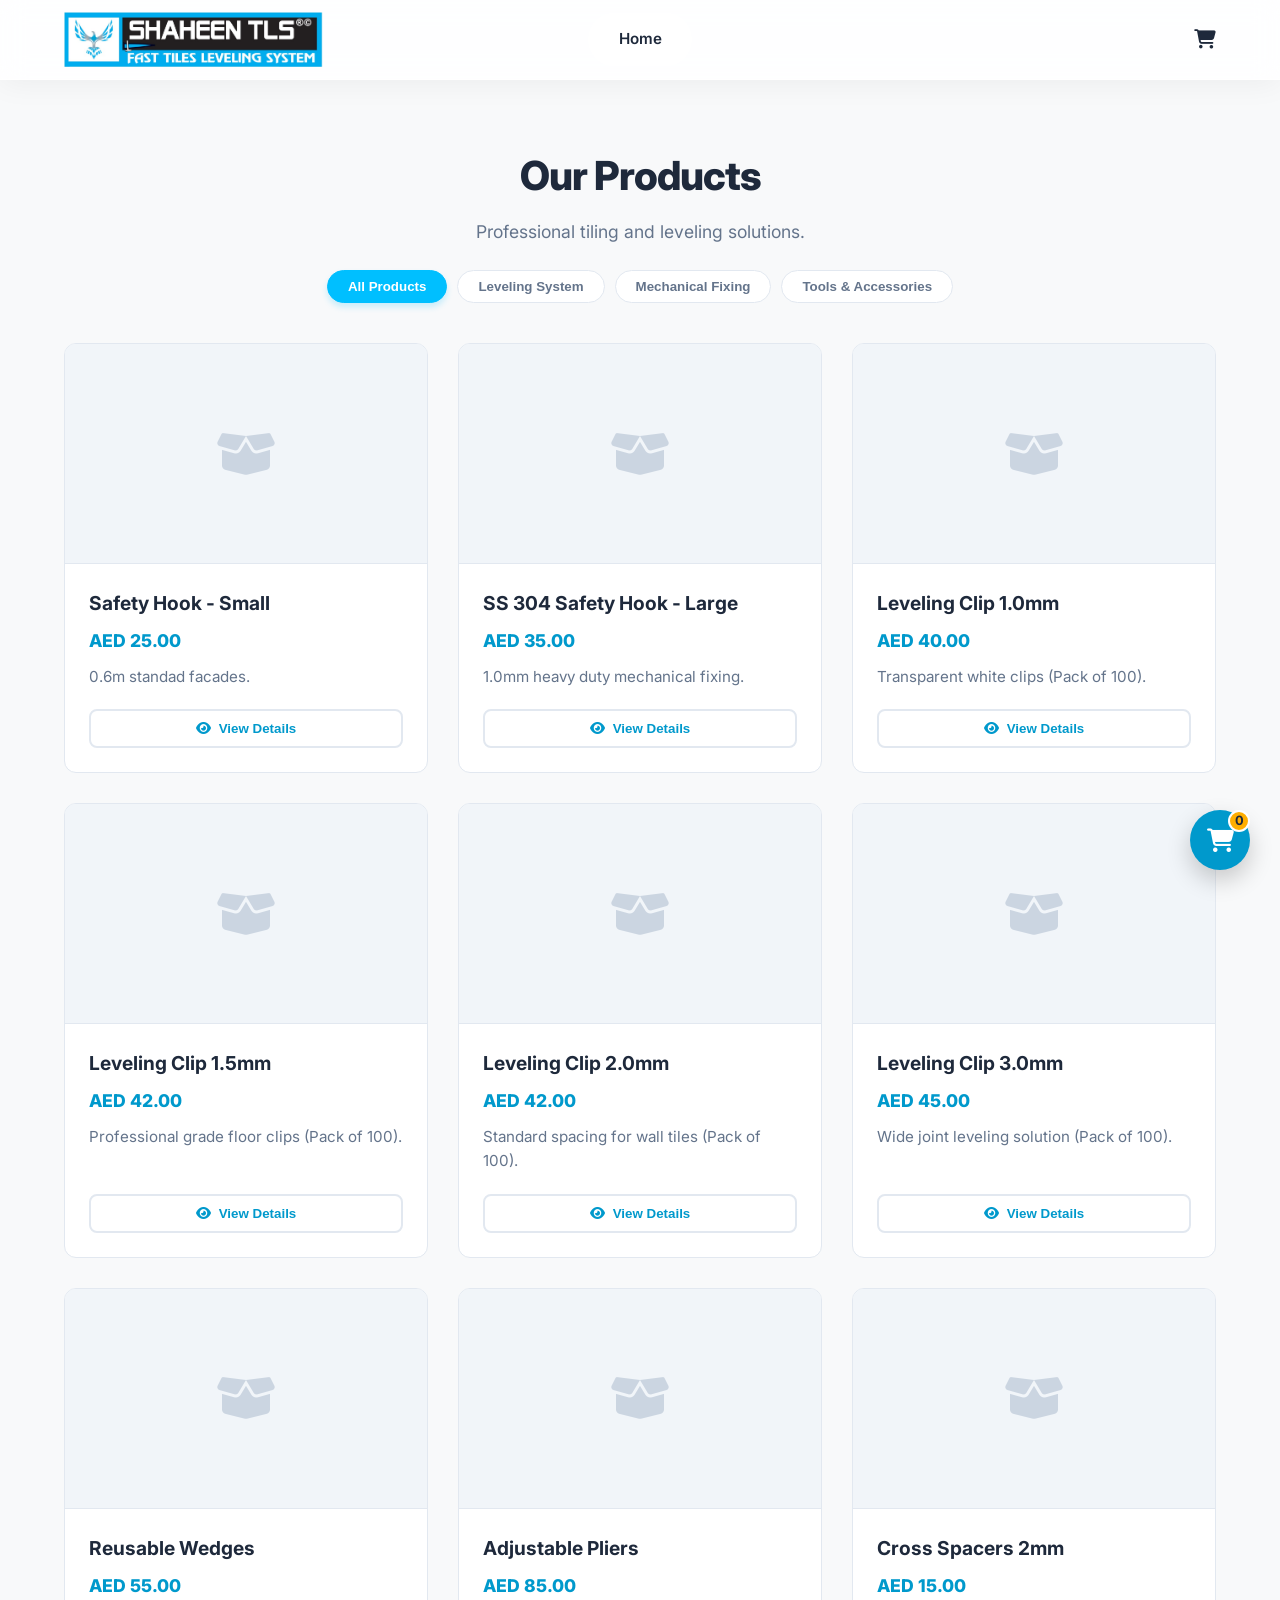
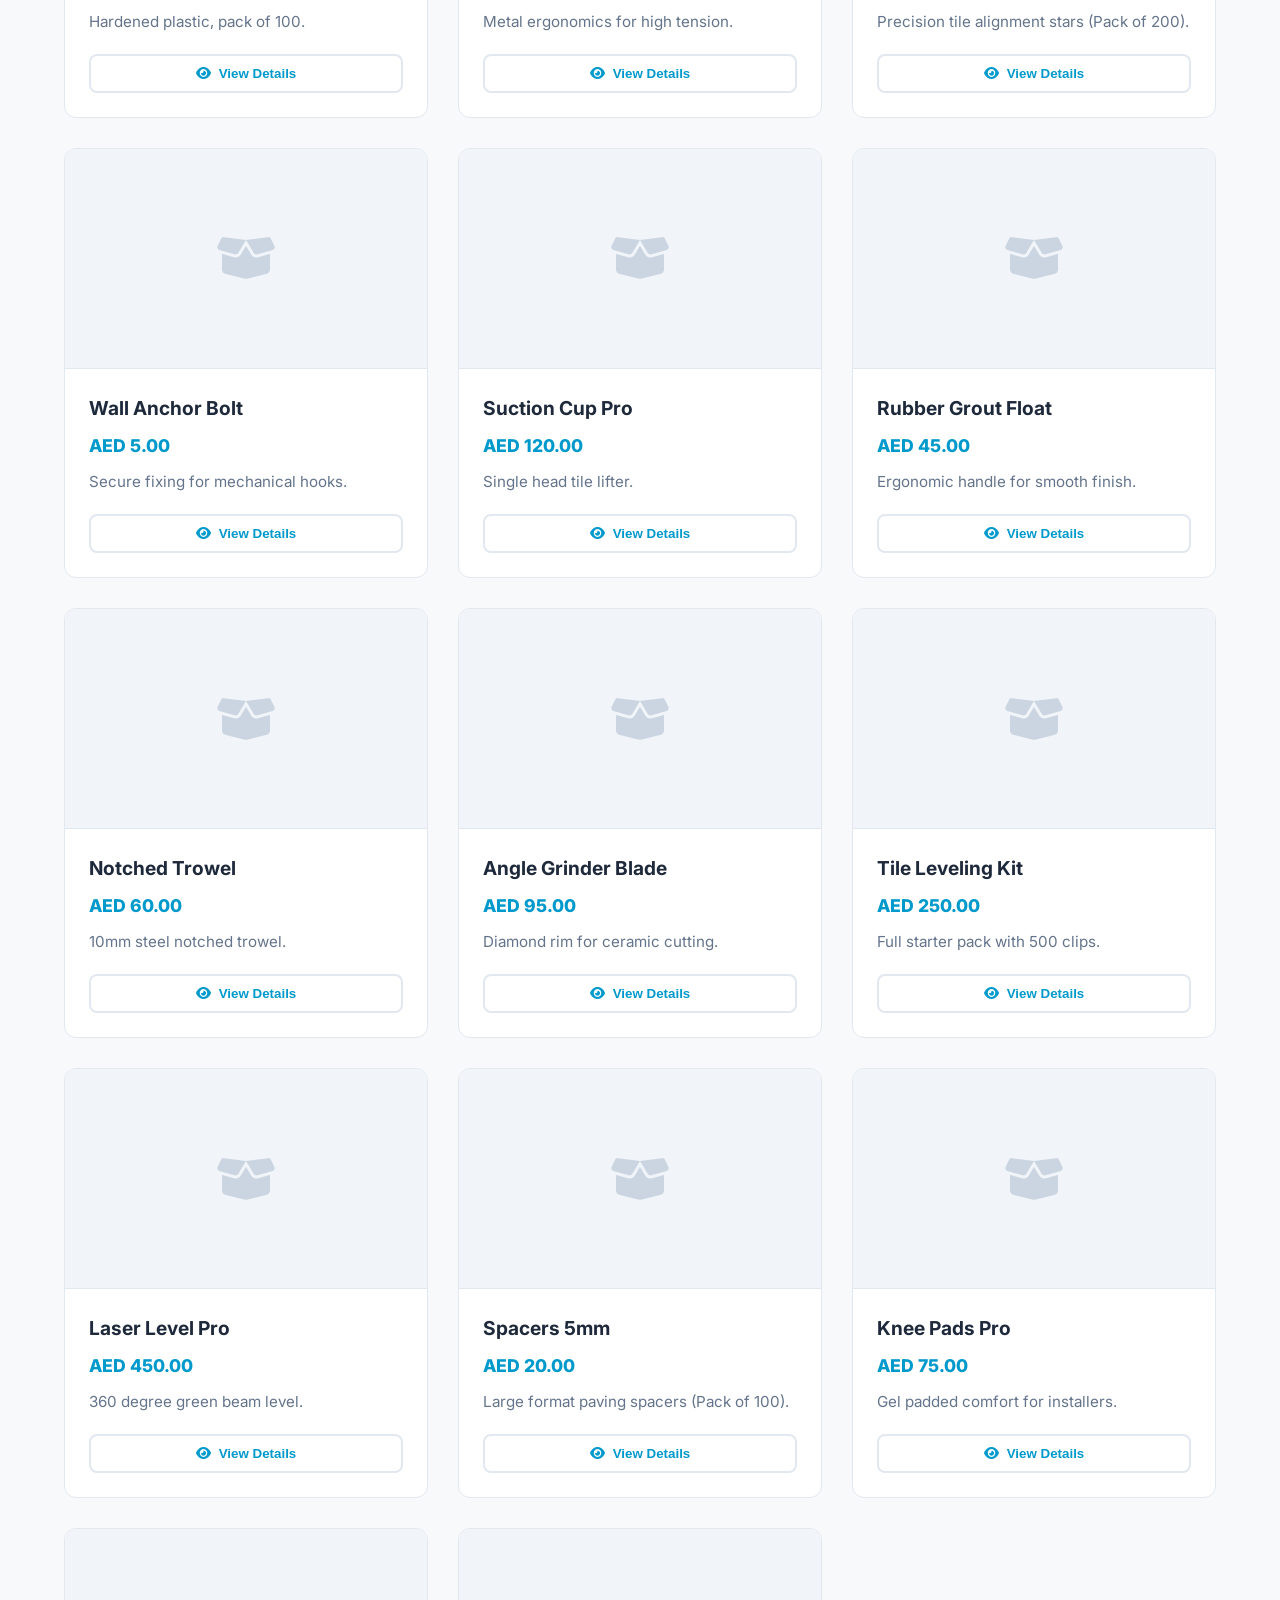
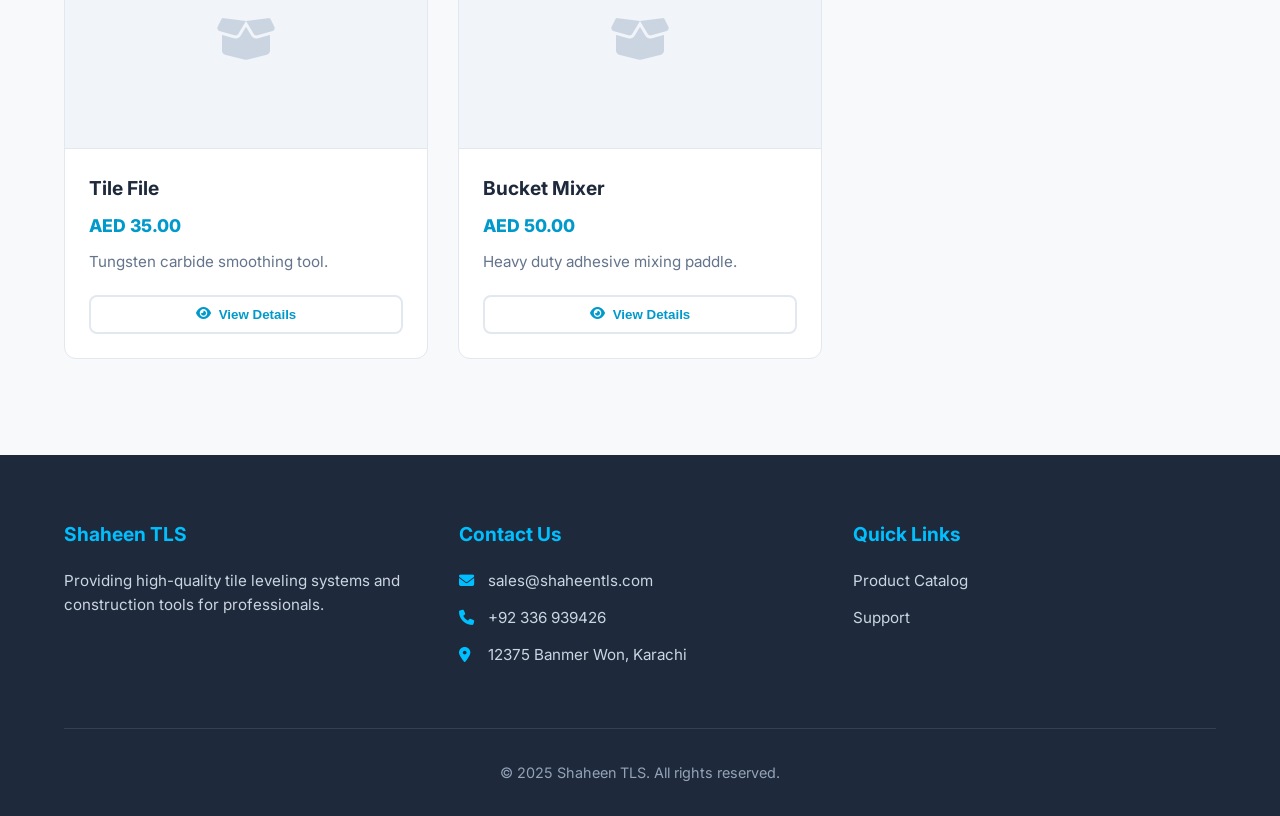
==== product.html @ df083951 "final files" ====
<!DOCTYPE html>
<html lang="en">
<head>
    <meta charset="UTF-8">
    <meta name="viewport" content="width=device-width, initial-scale=1.0">
    <title>Products | Shaheen TLS</title>
    <link href="https://fonts.googleapis.com/css2?family=Inter:wght@300;400;600;700&display=swap" rel="stylesheet">
    <link rel="stylesheet" href="https://cdnjs.cloudflare.com/ajax/libs/font-awesome/6.4.0/css/all.min.css">
    
    <style>
        :root {
            --primary: #00bfff;
            --primary-dark: #0099cc;
            --accent: #ffae00;
            --bg: #f8f9fa;
            --white: #ffffff;
            --text-dark: #1e293b;
            --text-gray: #64748b;
            --border: #e2e8f0;
            --radius: 12px;
            --shadow-hover: 0 10px 15px -3px rgba(0,0,0,0.1), 0 4px 6px -2px rgba(0,0,0,0.05);
        }

        html { scroll-behavior: smooth; }
        * { margin: 0; padding: 0; box-sizing: border-box; }
        body { font-family: 'Inter', sans-serif; background: var(--bg); color: var(--text-dark); line-height: 1.6; padding-top: 80px; }

        /* --- Glassy Header --- */
        header { 
            position: fixed; top: 0; left: 0; right: 0;
            height: 80px;
            z-index: 1000;
            display: flex;
            justify-content: space-between;
            align-items: center;
            padding: 0 5%;
            background: rgba(255, 255, 255, 0.85);
            backdrop-filter: blur(12px);
            -webkit-backdrop-filter: blur(12px);
            border-bottom: 1px solid rgba(255, 255, 255, 0.3);
            box-shadow: 0 4px 30px rgba(0, 0, 0, 0.05);
        }

        .logo-container { display: flex; align-items: center; height: 100%; z-index: 2; }
        .logo-img { max-height: 55px; width: auto; object-fit: contain; }

        .glass-nav {
            position: absolute; left: 50%; transform: translateX(-50%);
            display: flex; gap: 10px;
            background: rgba(255,255,255,0.5);
            padding: 5px; border-radius: 50px;
            border: 1px solid rgba(255,255,255,0.5);
        }

        .nav-link {
            text-decoration: none; color: var(--text-dark); font-weight: 600;
            padding: 8px 24px; border-radius: 30px; transition: all 0.3s ease; font-size: 0.95rem;
        }
        .nav-link:hover { color: var(--primary-dark); background: rgba(255,255,255,0.8); }
        .nav-link.active { background: var(--primary); color: white; box-shadow: 0 2px 10px rgba(0, 191, 255, 0.3); }

        .header-cart-btn {
            position: relative; cursor: pointer; width: 40px; height: 40px;
            display: flex; align-items: center; justify-content: flex-end;
            transition: transform 0.2s; color: var(--text-dark); font-size: 1.2rem; z-index: 2;
        }
        .header-cart-btn:hover { color: var(--primary); }

        .badge {
            position: absolute; top: -5px; right: -5px;
            background: var(--accent); color: var(--text-dark);
            font-size: 0.7rem; font-weight: 800;
            height: 18px; width: 18px;
            display: flex; align-items: center; justify-content: center;
            border-radius: 50%; border: 2px solid white;
            opacity: 0; transition: opacity 0.2s;
        }
        .badge.active { opacity: 1; }

        /* Layout */
        .container { max-width: 1400px; margin: 0 auto; padding: 2rem 5%; min-height: 80vh; }
        .section-header { margin-bottom: 1.5rem; text-align: center; margin-top: 2rem; }
        .section-header h1 { font-size: 2.5rem; font-weight: 800; color: var(--text-dark); letter-spacing: -1px; }
        .section-header p { color: var(--text-gray); margin-top: 10px; font-size: 1.1rem;}

        /* --- Filter Controls --- */
        .filter-container {
            display: flex;
            justify-content: center;
            gap: 10px;
            margin-bottom: 2.5rem;
            flex-wrap: wrap;
        }

        .filter-btn {
            background: white;
            border: 1px solid var(--border);
            padding: 8px 20px;
            border-radius: 25px;
            cursor: pointer;
            font-weight: 600;
            color: var(--text-gray);
            transition: all 0.3s ease;
        }

        .filter-btn:hover {
            border-color: var(--primary);
            color: var(--primary-dark);
        }

        .filter-btn.active {
            background: var(--primary);
            color: white;
            border-color: var(--primary);
            box-shadow: 0 4px 6px rgba(0, 191, 255, 0.2);
        }

        /* Product Grid */
        .product-grid { 
            display: grid; 
            grid-template-columns: repeat(3, 1fr); 
            gap: 30px; 
        }

        .product-card {
            background: var(--white); border: 1px solid var(--border); border-radius: var(--radius);
            overflow: hidden; display: flex; flex-direction: column;
            transition: all 0.3s ease; position: relative; cursor: pointer;
            animation: fadeIn 0.5s ease-in-out;
        }

        @keyframes fadeIn {
            from { opacity: 0; transform: translateY(10px); }
            to { opacity: 1; transform: translateY(0); }
        }

        .product-card:hover { transform: translateY(-5px); box-shadow: var(--shadow-hover); border-color: var(--primary); }

        .image-placeholder {
            width: 100%; height: 220px;
            background: #f1f5f9;
            display: flex; align-items: center; justify-content: center;
            color: #cbd5e1; font-size: 3rem; border-bottom: 1px solid var(--border);
            overflow: hidden;
        }
        .image-placeholder img { width: 100%; height: 100%; object-fit: cover; transition: transform 0.5s ease; }
        .product-card:hover .image-placeholder img { transform: scale(1.05); }

        .card-content { padding: 1.5rem; display: flex; flex-direction: column; flex-grow: 1; }
        
        .product-title { font-size: 1.2rem; font-weight: 700; margin-bottom: 8px; color: var(--text-dark); }
        .product-price { font-size: 1.1rem; font-weight: 800; color: var(--primary-dark); margin-bottom: 10px; }
        .product-desc { font-size: 0.95rem; color: var(--text-gray); margin-bottom: 20px; flex-grow: 1; }

        .btn-view {
            background: transparent; color: var(--primary-dark);
            border: 2px solid var(--border);
            padding: 10px; width: 100%; font-weight: 600; cursor: pointer;
            border-radius: 8px; transition: all 0.2s;
            display: flex; align-items: center; justify-content: center; gap: 8px;
        }
        .product-card:hover .btn-view { border-color: var(--primary-dark); background: var(--primary-dark); color: white; }

        /* General Button Style */
        .btn-primary {
            background: var(--primary-dark); color: white; border: none;
            padding: 12px; width: 100%; font-weight: 600; cursor: pointer;
            border-radius: 8px; transition: all 0.2s;
            display: flex; align-items: center; justify-content: center; gap: 8px;
            font-size: 1rem;
        }
        .btn-primary:hover { background: #0077a3; }

        /* Floating Cart */
        .fab-cart {
            position: fixed; bottom: 30px; right: 30px;
            background: var(--primary-dark); color: white;
            width: 60px; height: 60px; border-radius: 50%;
            box-shadow: 0 10px 25px rgba(0,0,0, 0.2);
            display: flex; align-items: center; justify-content: center;
            font-size: 1.5rem; cursor: pointer; z-index: 900;
            transition: transform 0.2s;
        }
        .fab-cart:hover { transform: scale(1.1); }
        .fab-count {
            position: absolute; top: 0; right: 0;
            background: var(--accent); color: var(--text-dark);
            font-size: 0.8rem; font-weight: bold;
            height: 22px; width: 22px; border-radius: 50%;
            display: flex; align-items: center; justify-content: center;
            border: 2px solid white;
        }

        /* Modal Generic Styles */
        .modal-overlay {
            position: fixed; top: 0; left: 0; width: 100%; height: 100%;
            background: rgba(15, 23, 42, 0.6); backdrop-filter: blur(4px);
            display: none; align-items: center; justify-content: center;
            z-index: 1100; opacity: 0; transition: opacity 0.3s;
        }
        .modal-overlay.open { display: flex; opacity: 1; }

        .modal {
            background: var(--white); padding: 2rem;
            width: 90%; max-width: 500px;
            border-radius: 16px;
            box-shadow: 0 25px 50px -12px rgba(0, 0, 0, 0.25);
            transform: translateY(20px); transition: transform 0.3s;
            position: relative;
        }
        .modal-overlay.open .modal { transform: translateY(0); }
        .btn-close-modal { position: absolute; top: 15px; right: 15px; background: none; border: none; font-size: 1.5rem; cursor: pointer; color: #64748b; }

        /* Cart Modal Specifics */
        .modal-header { display: flex; justify-content: space-between; align-items: center; margin-bottom: 1.5rem; border-bottom: 1px solid var(--border); padding-bottom: 1rem; }
        .cart-items-container { max-height: 300px; overflow-y: auto; margin-bottom: 1.5rem; }
        .cart-item { display: flex; justify-content: space-between; align-items: center; padding: 10px 0; border-bottom: 1px solid #f1f5f9; }
        .cart-item-info { display:flex; flex-direction:column; }
        .cart-item-price { font-size: 0.85rem; color: var(--text-gray); }
        
        .cart-controls { display: flex; align-items: center; gap: 8px; }
        .qty-btn { 
            width: 24px; height: 24px; 
            border-radius: 4px; border: 1px solid var(--border);
            background: white; color: var(--text-dark);
            cursor: pointer; display: flex; align-items: center; justify-content: center;
            font-size: 0.9rem; transition: all 0.2s;
        }
        .qty-btn:hover { background: var(--bg); border-color: var(--primary); }
        .cart-qty { font-weight: bold; width: 25px; text-align: center; }
        .btn-remove { color: #ef4444; background: none; border: none; cursor: pointer; margin-left: 5px;}

        .cart-total-section { display: flex; justify-content: space-between; font-size: 1.2rem; font-weight: 800; border-top: 2px solid var(--border); padding-top: 15px; margin-bottom: 20px; color: var(--text-dark); }
        
        .modal-btns { display: grid; grid-template-columns: 1fr 2fr; gap: 12px; }
        .btn-cancel { background: white; border: 1px solid var(--border); padding: 12px; border-radius: 8px; cursor: pointer; font-weight: 600;}

        /* Product Detail Modal Specifics */
        .product-detail-modal { max-width: 700px; }
        .product-detail-layout { display: flex; gap: 2rem; }
        .detail-image-container { flex: 1; background: #f1f5f9; border-radius: 8px; display: flex; align-items: center; justify-content: center; min-height: 250px; font-size: 4rem; color: #cbd5e1; overflow: hidden; }
        .detail-image-container img { width: 100%; height: 100%; object-fit: cover; }
        .detail-info { flex: 1.2; display: flex; flex-direction: column; }
        .detail-title { font-size: 1.8rem; font-weight: 800; line-height: 1.2; margin-bottom: 5px; color: var(--text-dark); }
        .detail-price { font-size: 1.5rem; font-weight: 700; color: var(--primary-dark); margin-bottom: 1rem; }
        .detail-desc { color: var(--text-gray); margin-bottom: 2rem; line-height: 1.7; flex-grow: 1; }
        
        /* Footer */
        footer { background: var(--text-dark); color: white; padding: 4rem 5% 2rem; margin-top: 4rem; }
        .footer-content { display: grid; grid-template-columns: repeat(auto-fit, minmax(250px, 1fr)); gap: 2rem; max-width: 1400px; margin: 0 auto; }
        .footer-col h3 { color: var(--primary); margin-bottom: 1.2rem; font-size: 1.2rem; }
        .footer-col p { color: #cbd5e1; margin-bottom: 0.8rem; font-size: 0.95rem; }
        .footer-col i { width: 25px; color: var(--primary); }
        .copyright { text-align: center; border-top: 1px solid #334155; margin-top: 3rem; padding-top: 2rem; color: #94a3b8; font-size: 0.9rem; }

        /* Toast */
        .toast {
            position: fixed; bottom: 100px; right: 30px;
            background: #10b981; color: white; padding: 12px 24px; border-radius: 8px;
            box-shadow: 0 10px 15px -3px rgba(0,0,0,0.1);
            transform: translateY(100px); opacity: 0; transition: all 0.3s; z-index: 1200;
            display: flex; align-items: center; gap: 10px; font-weight: 500;
        }
        .toast.show { transform: translateY(0); opacity: 1; }

        /* Mobile Responsive */
      /* Mobile Responsive Improvements */
@media (max-width: 768px) {
    header { padding: 0 3%; justify-content: space-between; }
    .logo-img { max-height: 40px; }
    .glass-nav { position: relative; left: auto; transform: none; gap: 5px; background: none; border: none; }
    .nav-link { padding: 6px 12px; font-size: 0.85rem; }
    
    /* FIX: Adjusted grid and image height for a rectangular look */
    .product-grid { 
        grid-template-columns: repeat(2, 1fr); 
        gap: 12px; 
    }

    .image-placeholder {
        height: 140px; /* Reduced height to keep it rectangular */
    }

    .product-title {
        font-size: 0.95rem; /* Smaller text to fit better */
        line-height: 1.2;
    }

    .card-content {
        padding: 1rem;
    }

    .product-desc {
        display: none; /* Hiding short desc on mobile keeps cards uniform and rectangular */
    }

    .section-header h1 { font-size: 1.8rem; }
    
    .product-detail-layout { flex-direction: column; gap: 1rem; }
    .detail-image-container { min-height: 200px; }
}
.image-placeholder img {
    width: 100%;
    height: 100%;
    object-fit: contain; /* Changed from cover to contain if you want to see the whole product */
    background: #f1f5f9;
}
    </style>
</head>
<body>

<header>
    <a href="index.html" class="logo-container">
        <img src="WhatsApp Image 2025-12-23 at 11.14.36 PM.jpeg" alt="Shaheen TLS" class="logo-img">
    </a>

    <nav class="glass-nav">
        <a href="index.html" class="nav-link ">Home</a>
       
    </nav>

    <div class="header-cart-btn" onclick="openCart()">
        <i class="fa-solid fa-cart-shopping"></i>
        <div class="badge" id="headerBadge">0</div>
    </div>
</header>

<div class="container">
    <div class="section-header">
        <h1>Our Products</h1>
        <p>Professional tiling and leveling solutions.</p>
    </div>

    <div class="filter-container">
        <button class="filter-btn active" onclick="filterProducts('all')">All Products</button>
        <button class="filter-btn" onclick="filterProducts('leveling')">Leveling System</button>
        <button class="filter-btn" onclick="filterProducts('fixing')">Mechanical Fixing</button>
        <button class="filter-btn" onclick="filterProducts('tools')">Tools & Accessories</button>
    </div>

    <div class="product-grid" id="grid"></div>
</div>

<footer id="contact">
    <div class="footer-content">
        <div class="footer-col">
            <h3>Shaheen TLS</h3>
            <p>Providing high-quality tile leveling systems and construction tools for professionals.</p>
        </div>
        <div class="footer-col">
            <h3>Contact Us</h3>
            <p><i class="fa-solid fa-envelope"></i> sales@shaheentls.com</p>
            <p><i class="fa-solid fa-phone"></i> +92 336 939426</p>
            <p><i class="fa-solid fa-location-dot"></i> 12375 Banmer Won, Karachi</p>
        </div>
        <div class="footer-col">
            <h3>Quick Links</h3>
            <p><a href="#" style="color:#cbd5e1; text-decoration:none;">Product Catalog</a></p>
            <p><a href="#" style="color:#cbd5e1; text-decoration:none;">Support</a></p>
        </div>
    </div>
    <div class="copyright">
        &copy; 2025 Shaheen TLS. All rights reserved.
    </div>
</footer>

<div class="fab-cart" onclick="openCart()">
    <i class="fa-solid fa-cart-shopping"></i>
    <div class="fab-count" id="fabCount">0</div>
</div>

<div class="modal-overlay" id="cartModalOverlay">
    <div class="modal">
        <div class="modal-header">
            <h2>Your Order</h2>
            <button class="header-cart-btn" onclick="closeCart()" style="border:none; width:auto; height:auto;">&times;</button>
        </div>
        
        <div class="cart-items-container" id="cartList"></div>
        
        <div class="cart-total-section" id="cartTotalSection" style="display:none;">
            <span>Total:</span>
            <span id="cartTotalValue">AED 0.00</span>
        </div>

        <div class="modal-btns">
            <button class="btn-cancel" onclick="closeCart()">Close</button>
            <button class="btn-primary" onclick="checkout()">Place Order via Gmail</button>
        </div>
    </div>
</div>

<div class="modal-overlay" id="productModalOverlay">
    <div class="modal product-detail-modal">
        <button class="btn-close-modal" onclick="closeProductDetail()">&times;</button>
        
        <div class="product-detail-layout">
            <div class="detail-image-container" id="detailImage">
                </div>
            <div class="detail-info">
                <h2 class="detail-title" id="detailTitle">Product Name</h2>
                <div class="detail-price" id="detailPrice">AED 0.00</div>
                <p class="detail-desc" id="detailDesc">
                    Full product description goes here.
                </p>
                <button class="btn-primary" id="detailAddBtn">
                    <i class="fa-solid fa-cart-plus"></i> Add to Cart
                </button>
            </div>
        </div>
    </div>
</div>

<div class="toast" id="toast">
    <i class="fa-solid fa-check-circle"></i> Added to cart!
</div>

<script>
    // --- CONFIGURATION ---
    const TARGET_EMAIL = "sales@shaheentls.com"; 

    // --- PRODUCT DATA (With Categories, Prices, and Sample Images) ---
    // Images are sourced from Unsplash for demonstration purposes
    const products = [
        { id: 1, category: "fixing", name: "Safety Hook - Small", price: 25.00, desc: "0.6m standad facades.", longDesc: "High quality Stainless Steel 304 safety hook. Designed for facade mechanical fixing with 0.6mm thickness.", imgSrc: "" },
        { id: 2, category: "fixing", name: "SS 304 Safety Hook - Large", price: 35.00, desc: "1.0mm heavy duty mechanical fixing.", longDesc: "Heavy duty SS 304 hook with 1.0mm thickness. Ideal for larger stone or tile mechanical fixing.", imgSrc: "" },
        { id: 3, category: "leveling", name: "Leveling Clip 1.0mm", price: 40.00, desc: "Transparent white clips (Pack of 100).", longDesc: "Create ultra-fine grout lines with our 1.0mm leveling clips. Made from high-quality transparent plastic.", imgSrc: "" },
        { id: 4, category: "leveling", name: "Leveling Clip 1.5mm", price: 42.00, desc: "Professional grade floor clips (Pack of 100).", longDesc: "The industry standard for floor tiling. 1.5mm spacing clips provide the perfect balance.", imgSrc: "" },
        { id: 5, category: "leveling", name: "Leveling Clip 2.0mm", price: 42.00, desc: "Standard spacing for wall tiles (Pack of 100).", longDesc: "2.0mm clips are excellent for wall tiling projects, providing strong support.", imgSrc: "" },
        { id: 6, category: "leveling", name: "Leveling Clip 3.0mm", price: 45.00, desc: "Wide joint leveling solution (Pack of 100).", longDesc: "Designed for rustic tiles or outdoor paving where a wider, 3.0mm grout joint is preferred.", imgSrc: "" },
        { id: 7, category: "leveling", name: "Reusable Wedges", price: 55.00, desc: "Hardened plastic, pack of 100.", longDesc: "Durable, reusable wedges compatible with all our clip sizes. Serrated design for tight hold.", imgSrc: "" },
        { id: 8, category: "leveling", name: "Adjustable Pliers", price: 85.00, desc: "Metal ergonomics for high tension.", longDesc: "Ergonomic metal pliers designed to push wedges into clips with minimal effort.", imgSrc: "" },
        { id: 9, category: "leveling", name: "Cross Spacers 2mm", price: 15.00, desc: "Precision tile alignment stars (Pack of 200).", longDesc: "Traditional cross spacers for standard alignment. 2mm thickness.", imgSrc: "" },
        { id: 10, category: "fixing", name: "Wall Anchor Bolt", price: 5.00, desc: "Secure fixing for mechanical hooks.", longDesc: "Expansion anchor bolts for securing mechanical safety hooks into concrete.", imgSrc: "" },
        { id: 11, category: "tools", name: "Suction Cup Pro", price: 120.00, desc: "Single head tile lifter.", longDesc: "Heavy duty single-head suction cup for lifting and positioning smooth surface tiles.", imgSrc: "" },
        { id: 12, category: "tools", name: "Rubber Grout Float", price: 45.00, desc: "Ergonomic handle for smooth finish.", longDesc: "Soft rubber face ensures grout is pushed deep into joints without scratching.", imgSrc: "" },
        { id: 13, category: "tools", name: "Notched Trowel", price: 60.00, desc: "10mm steel notched trowel.", longDesc: "Professional steel trowel with 10mm notches. Essential for applying adhesive.", imgSrc: "" },
        { id: 14, category: "tools", name: "Angle Grinder Blade", price: 95.00, desc: "Diamond rim for ceramic cutting.", longDesc: "Continuous rim diamond blade for smooth, chip-free cutting of ceramic.", imgSrc: "" },
        { id: 15, category: "leveling", name: "Tile Leveling Kit", price: 250.00, desc: "Full starter pack with 500 clips.", longDesc: "The complete starter kit: Includes 500 clips, 200 wedges, and 1 pair of pliers.", imgSrc: "" },
        { id: 16, category: "tools", name: "Laser Level Pro", price: 450.00, desc: "360 degree green beam level.", longDesc: "Self-leveling 360-degree green laser line. High visibility for indoor layout work.", imgSrc: "" },
        { id: 17, category: "leveling", name: "Spacers 5mm", price: 20.00, desc: "Large format paving spacers (Pack of 100).", longDesc: "Large 5mm spacers designed specifically for outdoor pavers and thick slabs.", imgSrc: "" },
        { id: 18, category: "tools", name: "Knee Pads Pro", price: 75.00, desc: "Gel padded comfort for installers.", longDesc: "Protect your knees during long installation days. Hard shell outer with soft gel.", imgSrc: "" },
        { id: 19, category: "tools", name: "Tile File", price: 35.00, desc: "Tungsten carbide smoothing tool.", longDesc: "Hand tool for smoothing rough edges of cut tiles. Tungsten carbide grit.", imgSrc: "" },
        { id: 20, category: "tools", name: "Bucket Mixer", price: 50.00, desc: "Heavy duty adhesive mixing paddle.", longDesc: "Attach to your drill to mix thin-set mortar and grout effortlessly. Spiral design ensures a lump-free mix.", imgSrc: "" }
    ];

    let cart = [];

    // --- DOM REFERENCES ---
    const grid = document.getElementById('grid');
    const headerBadge = document.getElementById('headerBadge');
    const fabCount = document.getElementById('fabCount');
    const cartModalOverlay = document.getElementById('cartModalOverlay');
    const productModalOverlay = document.getElementById('productModalOverlay');
    const cartList = document.getElementById('cartList');
    const cartTotalSection = document.getElementById('cartTotalSection');
    const cartTotalValue = document.getElementById('cartTotalValue');
    const toast = document.getElementById('toast');

    // --- INITIALIZE GRID ---
    renderProducts('all');

    function renderProducts(category) {
        grid.innerHTML = ''; // Clear existing
        
        // Update filter button styles
        const btns = document.querySelectorAll('.filter-btn');
        btns.forEach(btn => {
            if(category === 'all' && btn.textContent.includes('All')) {
                btn.classList.add('active');
            } else if (category === 'leveling' && btn.textContent.includes('Leveling')) {
                btn.classList.add('active');
            } else if (category === 'fixing' && btn.textContent.includes('Mechanical')) {
                btn.classList.add('active');
            } else if (category === 'tools' && btn.textContent.includes('Tools')) {
                btn.classList.add('active');
            } else {
                btn.classList.remove('active');
            }
        });

        // Filter Data
        const filteredProducts = category === 'all' 
            ? products 
            : products.filter(p => p.category === category);

        // Render
        filteredProducts.forEach(p => {
            const card = document.createElement('div');
            card.className = 'product-card';
            card.onclick = () => openProductDetail(p.id);

            const imageContent = p.imgSrc 
                ? `<img src="${p.imgSrc}" alt="${p.name}">` 
                : `<i class="fa-solid fa-box-open"></i>`;

            card.innerHTML = `
                <div class="image-placeholder">${imageContent}</div>
                <div class="card-content">
                    <h3 class="product-title">${p.name}</h3>
                    <div class="product-price">AED ${p.price.toFixed(2)}</div>
                    <p class="product-desc">${p.desc}</p>
                    <button class="btn-view">
                        <i class="fa-solid fa-eye"></i> View Details
                    </button>
                </div>
            `;
            grid.appendChild(card);
        });
    }

    // Explicit Filter Function
    function filterProducts(cat) {
        renderProducts(cat);
    }

    // --- PRODUCT DETAIL FUNCTIONS ---
    function openProductDetail(id) {
        const product = products.find(p => p.id === id);
        if(!product) return;

        document.getElementById('detailTitle').innerText = product.name;
        document.getElementById('detailPrice').innerText = `AED ${product.price.toFixed(2)}`;
        document.getElementById('detailDesc').innerText = product.longDesc || product.desc; 
        
        const imageContainer = document.getElementById('detailImage');
        imageContainer.innerHTML = product.imgSrc 
            ? `<img src="${product.imgSrc}" alt="${product.name}">` 
            : `<i class="fa-solid fa-box-open"></i>`;

        const addBtn = document.getElementById('detailAddBtn');
        addBtn.onclick = function() {
            addToCart(product.id);
            closeProductDetail();
        };

        productModalOverlay.classList.add('open');
    }

    function closeProductDetail() {
        productModalOverlay.classList.remove('open');
    }

    // --- CART FUNCTIONS ---
    function addToCart(id) {
        const product = products.find(p => p.id === id);
        const existingItem = cart.find(item => item.id === id);
        if (existingItem) {
            existingItem.qty += 1;
        } else {
            cart.push({ ...product, qty: 1 });
        }
        updateCartUI();
        showToast();
    }

    function updateCartItemQty(id, change) {
        const item = cart.find(item => item.id === id);
        if (!item) return;

        item.qty += change;

        if (item.qty <= 0) {
            removeFromCart(id);
        } else {
            updateCartUI();
            renderCartList();
        }
    }

    function removeFromCart(id) {
        cart = cart.filter(item => item.id !== id);
        updateCartUI();
        renderCartList();
    }

    function updateCartUI() {
        const totalItems = cart.reduce((sum, item) => sum + item.qty, 0);
        headerBadge.innerText = totalItems;
        fabCount.innerText = totalItems;
        if (totalItems > 0) {
            headerBadge.classList.add('active');
            fabCount.style.display = 'flex';
        } else {
            headerBadge.classList.remove('active');
            fabCount.style.display = 'none';
        }
    }

    function openCart() {
        renderCartList();
        cartModalOverlay.classList.add('open');
    }

    function closeCart() {
        cartModalOverlay.classList.remove('open');
    }

    function renderCartList() {
        if (cart.length === 0) {
            cartList.innerHTML = '<div style="text-align:center; color:#999; padding:20px;">Your cart is empty.</div>';
            cartTotalSection.style.display = 'none';
            return;
        }

        let total = 0;

        cartList.innerHTML = cart.map(item => {
            const itemTotal = item.price * item.qty;
            total += itemTotal;
            return `
            <div class="cart-item">
                <div class="cart-item-info">
                    <span style="font-weight:600;">${item.name}</span>
                    <span class="cart-item-price">AED ${item.price.toFixed(2)} x ${item.qty} = AED ${itemTotal.toFixed(2)}</span>
                </div>
                <div class="cart-controls">
                    <button class="qty-btn" onclick="updateCartItemQty(${item.id}, -1)">-</button>
                    <span class="cart-qty">${item.qty}</span>
                    <button class="qty-btn" onclick="updateCartItemQty(${item.id}, 1)">+</button>
                    <button class="btn-remove" onclick="removeFromCart(${item.id})"><i class="fa-solid fa-trash"></i></button>
                </div>
            </div>
        `}).join('');

        cartTotalValue.innerText = `AED ${total.toFixed(2)}`;
        cartTotalSection.style.display = 'flex';
    }

    function checkout() {
        if (cart.length === 0) return alert("Cart is empty!");
        
        let total = 0;
        const subject = encodeURIComponent("New Order Inquiry: Shaheen TLS");
        let bodyText = "Hello,\n\nI would like to place an order for the following items:\n\n";
        
        cart.forEach(item => {
            const itemTotal = item.price * item.qty;
            total += itemTotal;
            bodyText += `- ${item.name}\n  Quantity: ${item.qty}\n  Price: AED ${item.price} each\n  Subtotal: AED ${itemTotal}\n\n`;
        });
        
        bodyText += `--------------------------\nTOTAL ESTIMATED VALUE: AED ${total.toFixed(2)}\n--------------------------\n\n`;
        bodyText += "Please send me the official invoice and delivery details.\n\nThank you.";
        
        window.location.href = `mailto:${TARGET_EMAIL}?subject=${subject}&body=${encodeURIComponent(bodyText)}`;
        closeCart();
    }

    function showToast() {
        toast.classList.add('show');
        setTimeout(() => toast.classList.remove('show'), 2000);
    }
    
    // Close modals on background click
    window.onclick = function(e) { 
        if(e.target == cartModalOverlay) closeCart(); 
        if(e.target == productModalOverlay) closeProductDetail();
    }
</script>

</body>
</html>
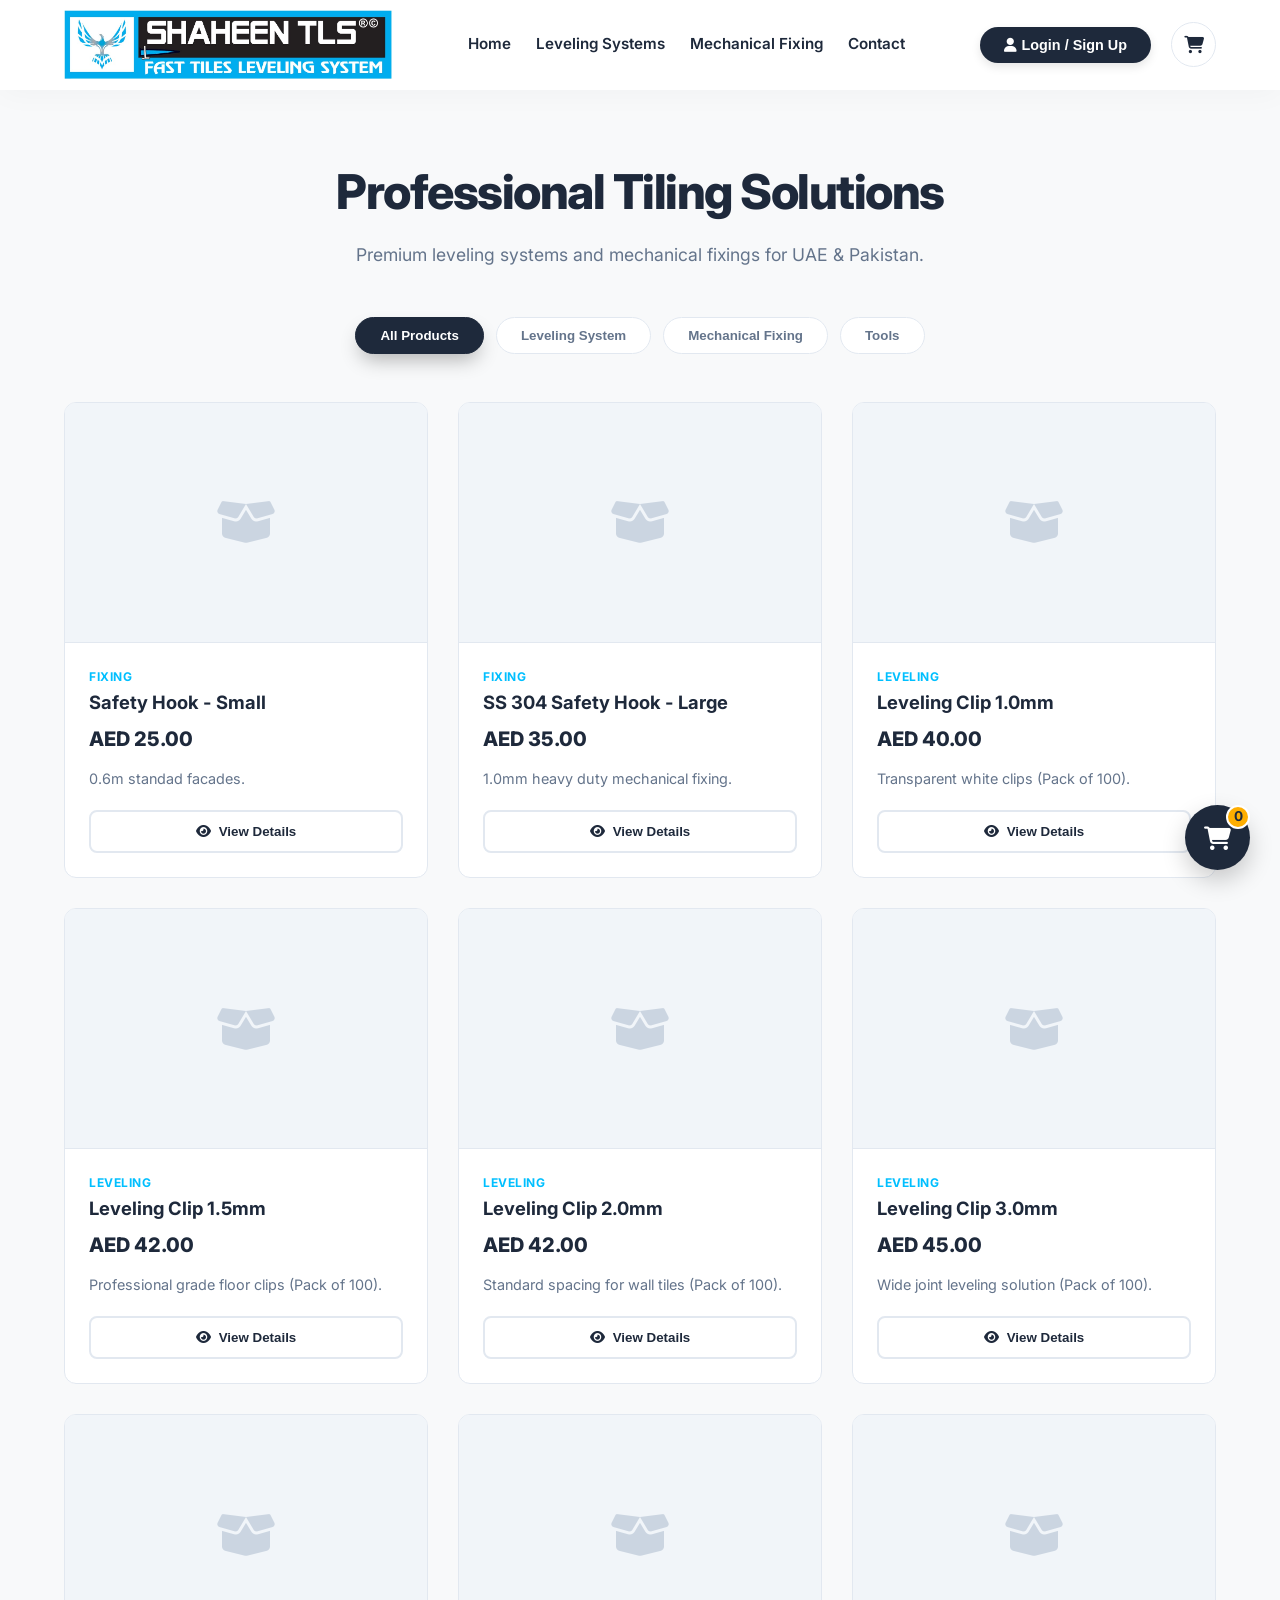
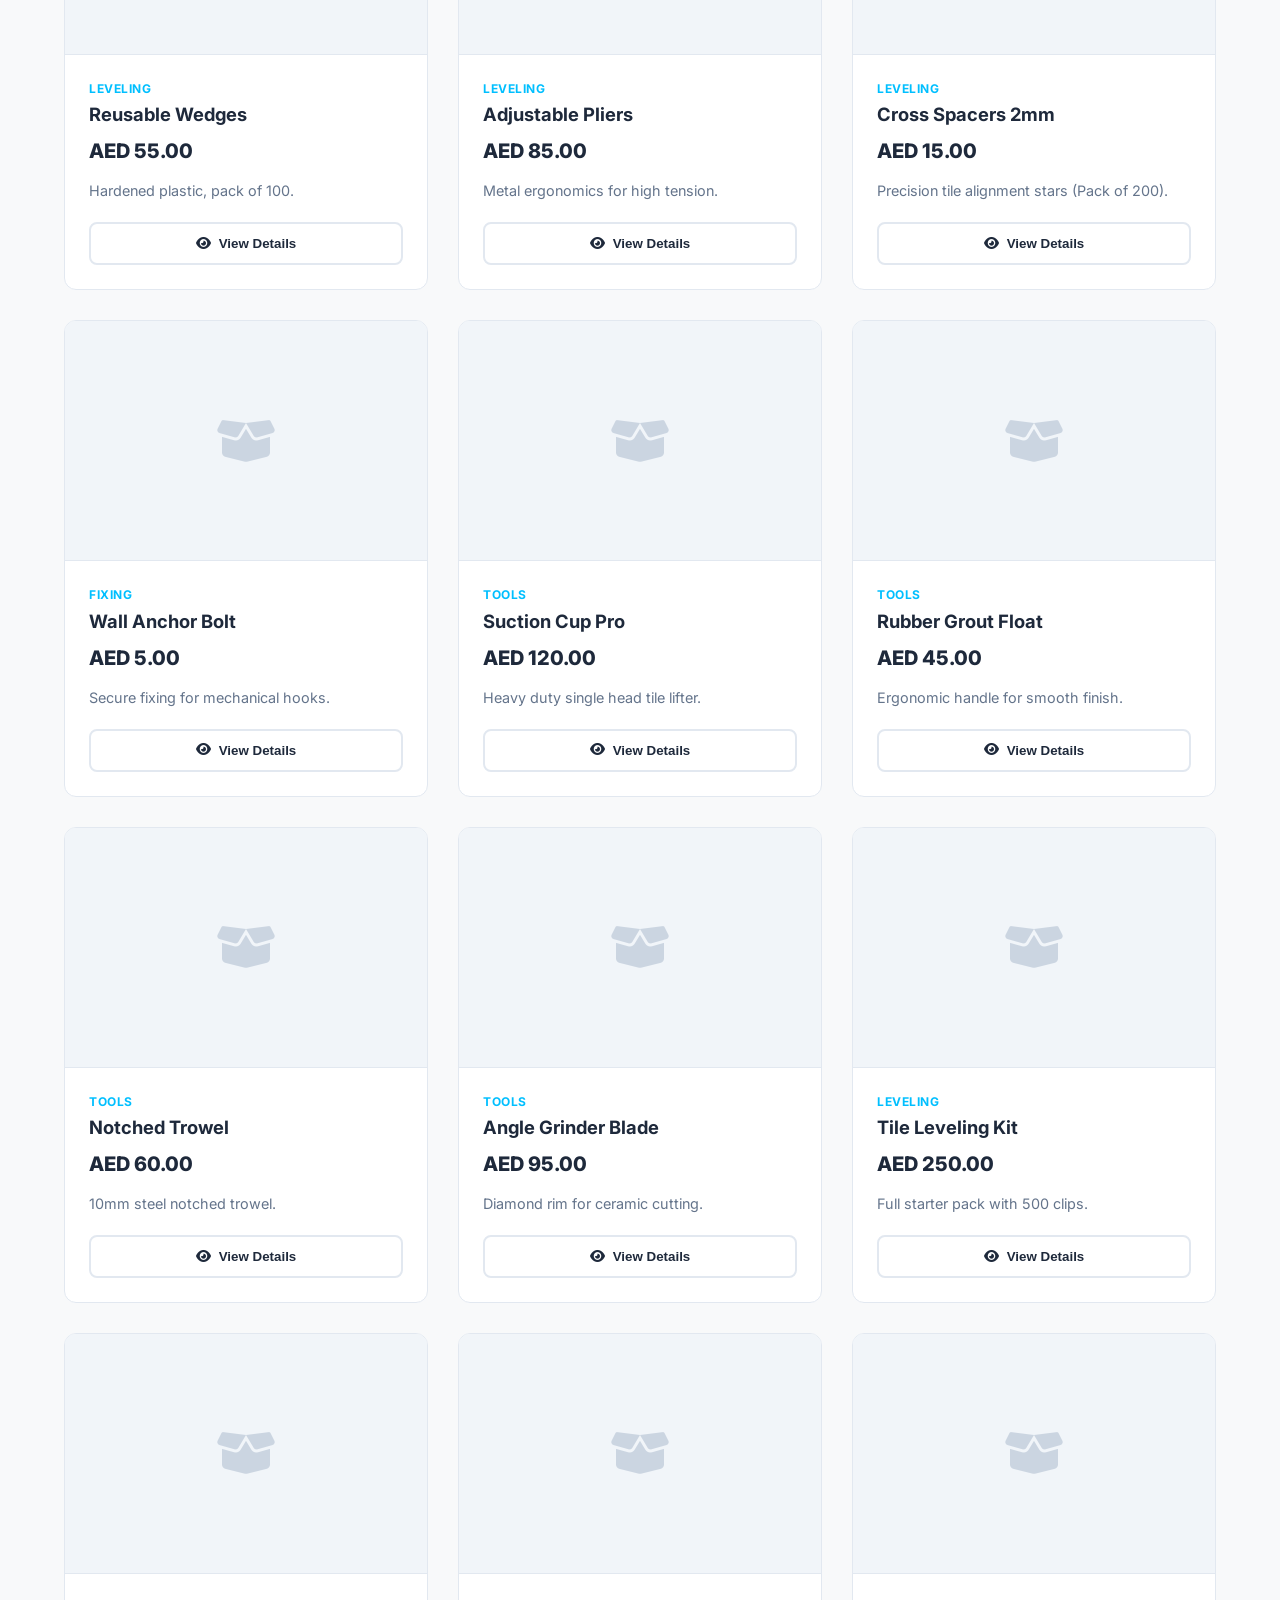
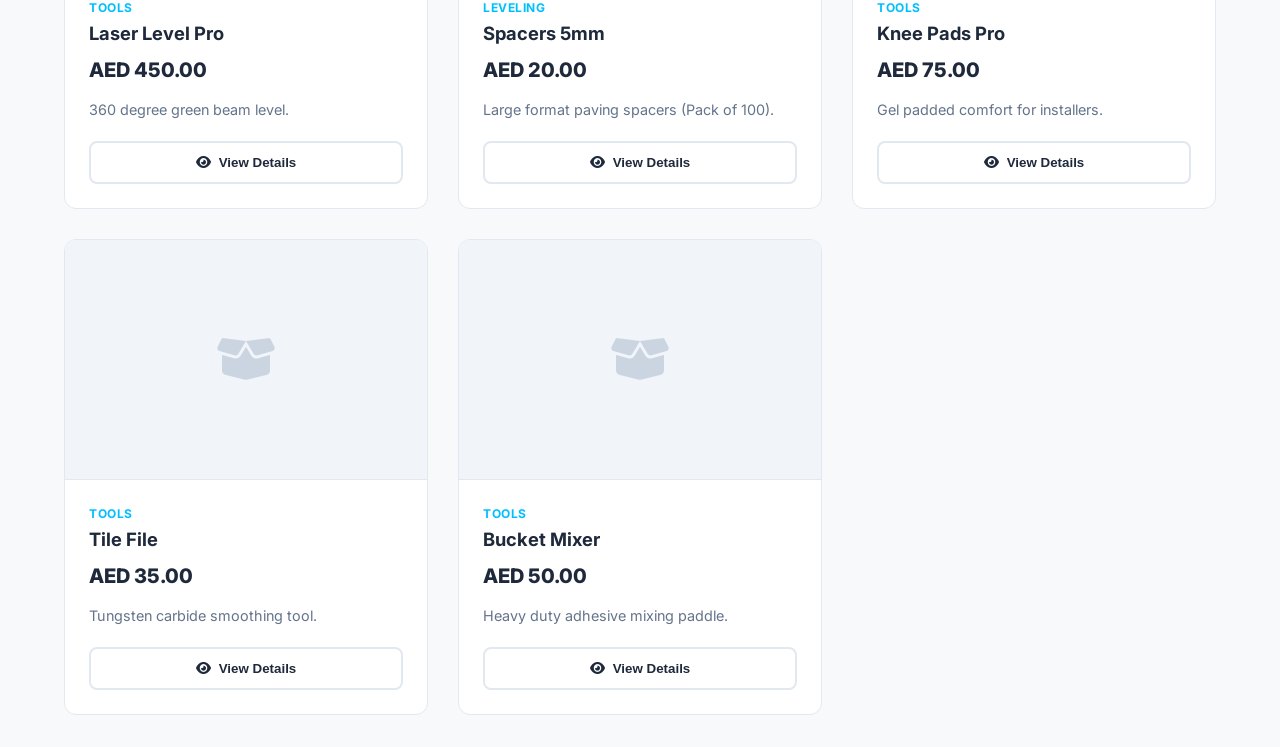
==== commit 42282403: "Updated website content" ====
--- a/product.html
+++ b/product.html
@@ -4,406 +4,194 @@
     <meta charset="UTF-8">
     <meta name="viewport" content="width=device-width, initial-scale=1.0">
     <title>Products | Shaheen TLS</title>
-    <link href="https://fonts.googleapis.com/css2?family=Inter:wght@300;400;600;700&display=swap" rel="stylesheet">
+    
+    <link href="https://fonts.googleapis.com/css2?family=Inter:wght@300;400;600;700;800&display=swap" rel="stylesheet">
     <link rel="stylesheet" href="https://cdnjs.cloudflare.com/ajax/libs/font-awesome/6.4.0/css/all.min.css">
     
-    <style>
-        :root {
-            --primary: #00bfff;
-            --primary-dark: #0099cc;
-            --accent: #ffae00;
-            --bg: #f8f9fa;
-            --white: #ffffff;
-            --text-dark: #1e293b;
-            --text-gray: #64748b;
-            --border: #e2e8f0;
-            --radius: 12px;
-            --shadow-hover: 0 10px 15px -3px rgba(0,0,0,0.1), 0 4px 6px -2px rgba(0,0,0,0.05);
-        }
-
-        html { scroll-behavior: smooth; }
-        * { margin: 0; padding: 0; box-sizing: border-box; }
-        body { font-family: 'Inter', sans-serif; background: var(--bg); color: var(--text-dark); line-height: 1.6; padding-top: 80px; }
-
-        /* --- Glassy Header --- */
-        header { 
-            position: fixed; top: 0; left: 0; right: 0;
-            height: 80px;
-            z-index: 1000;
-            display: flex;
-            justify-content: space-between;
-            align-items: center;
-            padding: 0 5%;
-            background: rgba(255, 255, 255, 0.85);
-            backdrop-filter: blur(12px);
-            -webkit-backdrop-filter: blur(12px);
-            border-bottom: 1px solid rgba(255, 255, 255, 0.3);
-            box-shadow: 0 4px 30px rgba(0, 0, 0, 0.05);
-        }
-
-        .logo-container { display: flex; align-items: center; height: 100%; z-index: 2; }
-        .logo-img { max-height: 55px; width: auto; object-fit: contain; }
-
-        .glass-nav {
-            position: absolute; left: 50%; transform: translateX(-50%);
-            display: flex; gap: 10px;
-            background: rgba(255,255,255,0.5);
-            padding: 5px; border-radius: 50px;
-            border: 1px solid rgba(255,255,255,0.5);
-        }
-
-        .nav-link {
-            text-decoration: none; color: var(--text-dark); font-weight: 600;
-            padding: 8px 24px; border-radius: 30px; transition: all 0.3s ease; font-size: 0.95rem;
-        }
-        .nav-link:hover { color: var(--primary-dark); background: rgba(255,255,255,0.8); }
-        .nav-link.active { background: var(--primary); color: white; box-shadow: 0 2px 10px rgba(0, 191, 255, 0.3); }
-
-        .header-cart-btn {
-            position: relative; cursor: pointer; width: 40px; height: 40px;
-            display: flex; align-items: center; justify-content: flex-end;
-            transition: transform 0.2s; color: var(--text-dark); font-size: 1.2rem; z-index: 2;
-        }
-        .header-cart-btn:hover { color: var(--primary); }
-
-        .badge {
-            position: absolute; top: -5px; right: -5px;
-            background: var(--accent); color: var(--text-dark);
-            font-size: 0.7rem; font-weight: 800;
-            height: 18px; width: 18px;
-            display: flex; align-items: center; justify-content: center;
-            border-radius: 50%; border: 2px solid white;
-            opacity: 0; transition: opacity 0.2s;
-        }
-        .badge.active { opacity: 1; }
-
-        /* Layout */
-        .container { max-width: 1400px; margin: 0 auto; padding: 2rem 5%; min-height: 80vh; }
-        .section-header { margin-bottom: 1.5rem; text-align: center; margin-top: 2rem; }
-        .section-header h1 { font-size: 2.5rem; font-weight: 800; color: var(--text-dark); letter-spacing: -1px; }
-        .section-header p { color: var(--text-gray); margin-top: 10px; font-size: 1.1rem;}
-
-        /* --- Filter Controls --- */
-        .filter-container {
-            display: flex;
-            justify-content: center;
-            gap: 10px;
-            margin-bottom: 2.5rem;
-            flex-wrap: wrap;
-        }
-
-        .filter-btn {
-            background: white;
-            border: 1px solid var(--border);
-            padding: 8px 20px;
-            border-radius: 25px;
-            cursor: pointer;
-            font-weight: 600;
-            color: var(--text-gray);
-            transition: all 0.3s ease;
-        }
-
-        .filter-btn:hover {
-            border-color: var(--primary);
-            color: var(--primary-dark);
-        }
-
-        .filter-btn.active {
-            background: var(--primary);
-            color: white;
-            border-color: var(--primary);
-            box-shadow: 0 4px 6px rgba(0, 191, 255, 0.2);
-        }
-
-        /* Product Grid */
-        .product-grid { 
-            display: grid; 
-            grid-template-columns: repeat(3, 1fr); 
-            gap: 30px; 
-        }
-
-        .product-card {
-            background: var(--white); border: 1px solid var(--border); border-radius: var(--radius);
-            overflow: hidden; display: flex; flex-direction: column;
-            transition: all 0.3s ease; position: relative; cursor: pointer;
-            animation: fadeIn 0.5s ease-in-out;
-        }
-
-        @keyframes fadeIn {
-            from { opacity: 0; transform: translateY(10px); }
-            to { opacity: 1; transform: translateY(0); }
-        }
-
-        .product-card:hover { transform: translateY(-5px); box-shadow: var(--shadow-hover); border-color: var(--primary); }
-
-        .image-placeholder {
-            width: 100%; height: 220px;
-            background: #f1f5f9;
-            display: flex; align-items: center; justify-content: center;
-            color: #cbd5e1; font-size: 3rem; border-bottom: 1px solid var(--border);
-            overflow: hidden;
-        }
-        .image-placeholder img { width: 100%; height: 100%; object-fit: cover; transition: transform 0.5s ease; }
-        .product-card:hover .image-placeholder img { transform: scale(1.05); }
-
-        .card-content { padding: 1.5rem; display: flex; flex-direction: column; flex-grow: 1; }
-        
-        .product-title { font-size: 1.2rem; font-weight: 700; margin-bottom: 8px; color: var(--text-dark); }
-        .product-price { font-size: 1.1rem; font-weight: 800; color: var(--primary-dark); margin-bottom: 10px; }
-        .product-desc { font-size: 0.95rem; color: var(--text-gray); margin-bottom: 20px; flex-grow: 1; }
-
-        .btn-view {
-            background: transparent; color: var(--primary-dark);
-            border: 2px solid var(--border);
-            padding: 10px; width: 100%; font-weight: 600; cursor: pointer;
-            border-radius: 8px; transition: all 0.2s;
-            display: flex; align-items: center; justify-content: center; gap: 8px;
-        }
-        .product-card:hover .btn-view { border-color: var(--primary-dark); background: var(--primary-dark); color: white; }
-
-        /* General Button Style */
-        .btn-primary {
-            background: var(--primary-dark); color: white; border: none;
-            padding: 12px; width: 100%; font-weight: 600; cursor: pointer;
-            border-radius: 8px; transition: all 0.2s;
-            display: flex; align-items: center; justify-content: center; gap: 8px;
-            font-size: 1rem;
-        }
-        .btn-primary:hover { background: #0077a3; }
-
-        /* Floating Cart */
-        .fab-cart {
-            position: fixed; bottom: 30px; right: 30px;
-            background: var(--primary-dark); color: white;
-            width: 60px; height: 60px; border-radius: 50%;
-            box-shadow: 0 10px 25px rgba(0,0,0, 0.2);
-            display: flex; align-items: center; justify-content: center;
-            font-size: 1.5rem; cursor: pointer; z-index: 900;
-            transition: transform 0.2s;
-        }
-        .fab-cart:hover { transform: scale(1.1); }
-        .fab-count {
-            position: absolute; top: 0; right: 0;
-            background: var(--accent); color: var(--text-dark);
-            font-size: 0.8rem; font-weight: bold;
-            height: 22px; width: 22px; border-radius: 50%;
-            display: flex; align-items: center; justify-content: center;
-            border: 2px solid white;
-        }
-
-        /* Modal Generic Styles */
-        .modal-overlay {
-            position: fixed; top: 0; left: 0; width: 100%; height: 100%;
-            background: rgba(15, 23, 42, 0.6); backdrop-filter: blur(4px);
-            display: none; align-items: center; justify-content: center;
-            z-index: 1100; opacity: 0; transition: opacity 0.3s;
-        }
-        .modal-overlay.open { display: flex; opacity: 1; }
-
-        .modal {
-            background: var(--white); padding: 2rem;
-            width: 90%; max-width: 500px;
-            border-radius: 16px;
-            box-shadow: 0 25px 50px -12px rgba(0, 0, 0, 0.25);
-            transform: translateY(20px); transition: transform 0.3s;
-            position: relative;
-        }
-        .modal-overlay.open .modal { transform: translateY(0); }
-        .btn-close-modal { position: absolute; top: 15px; right: 15px; background: none; border: none; font-size: 1.5rem; cursor: pointer; color: #64748b; }
-
-        /* Cart Modal Specifics */
-        .modal-header { display: flex; justify-content: space-between; align-items: center; margin-bottom: 1.5rem; border-bottom: 1px solid var(--border); padding-bottom: 1rem; }
-        .cart-items-container { max-height: 300px; overflow-y: auto; margin-bottom: 1.5rem; }
-        .cart-item { display: flex; justify-content: space-between; align-items: center; padding: 10px 0; border-bottom: 1px solid #f1f5f9; }
-        .cart-item-info { display:flex; flex-direction:column; }
-        .cart-item-price { font-size: 0.85rem; color: var(--text-gray); }
-        
-        .cart-controls { display: flex; align-items: center; gap: 8px; }
-        .qty-btn { 
-            width: 24px; height: 24px; 
-            border-radius: 4px; border: 1px solid var(--border);
-            background: white; color: var(--text-dark);
-            cursor: pointer; display: flex; align-items: center; justify-content: center;
-            font-size: 0.9rem; transition: all 0.2s;
-        }
-        .qty-btn:hover { background: var(--bg); border-color: var(--primary); }
-        .cart-qty { font-weight: bold; width: 25px; text-align: center; }
-        .btn-remove { color: #ef4444; background: none; border: none; cursor: pointer; margin-left: 5px;}
-
-        .cart-total-section { display: flex; justify-content: space-between; font-size: 1.2rem; font-weight: 800; border-top: 2px solid var(--border); padding-top: 15px; margin-bottom: 20px; color: var(--text-dark); }
-        
-        .modal-btns { display: grid; grid-template-columns: 1fr 2fr; gap: 12px; }
-        .btn-cancel { background: white; border: 1px solid var(--border); padding: 12px; border-radius: 8px; cursor: pointer; font-weight: 600;}
-
-        /* Product Detail Modal Specifics */
-        .product-detail-modal { max-width: 700px; }
-        .product-detail-layout { display: flex; gap: 2rem; }
-        .detail-image-container { flex: 1; background: #f1f5f9; border-radius: 8px; display: flex; align-items: center; justify-content: center; min-height: 250px; font-size: 4rem; color: #cbd5e1; overflow: hidden; }
-        .detail-image-container img { width: 100%; height: 100%; object-fit: cover; }
-        .detail-info { flex: 1.2; display: flex; flex-direction: column; }
-        .detail-title { font-size: 1.8rem; font-weight: 800; line-height: 1.2; margin-bottom: 5px; color: var(--text-dark); }
-        .detail-price { font-size: 1.5rem; font-weight: 700; color: var(--primary-dark); margin-bottom: 1rem; }
-        .detail-desc { color: var(--text-gray); margin-bottom: 2rem; line-height: 1.7; flex-grow: 1; }
-        
-        /* Footer */
-        footer { background: var(--text-dark); color: white; padding: 4rem 5% 2rem; margin-top: 4rem; }
-        .footer-content { display: grid; grid-template-columns: repeat(auto-fit, minmax(250px, 1fr)); gap: 2rem; max-width: 1400px; margin: 0 auto; }
-        .footer-col h3 { color: var(--primary); margin-bottom: 1.2rem; font-size: 1.2rem; }
-        .footer-col p { color: #cbd5e1; margin-bottom: 0.8rem; font-size: 0.95rem; }
-        .footer-col i { width: 25px; color: var(--primary); }
-        .copyright { text-align: center; border-top: 1px solid #334155; margin-top: 3rem; padding-top: 2rem; color: #94a3b8; font-size: 0.9rem; }
-
-        /* Toast */
-        .toast {
-            position: fixed; bottom: 100px; right: 30px;
-            background: #10b981; color: white; padding: 12px 24px; border-radius: 8px;
-            box-shadow: 0 10px 15px -3px rgba(0,0,0,0.1);
-            transform: translateY(100px); opacity: 0; transition: all 0.3s; z-index: 1200;
-            display: flex; align-items: center; gap: 10px; font-weight: 500;
-        }
-        .toast.show { transform: translateY(0); opacity: 1; }
-
-        /* Mobile Responsive */
-      /* Mobile Responsive Improvements */
-@media (max-width: 768px) {
-    header { padding: 0 3%; justify-content: space-between; }
-    .logo-img { max-height: 40px; }
-    .glass-nav { position: relative; left: auto; transform: none; gap: 5px; background: none; border: none; }
-    .nav-link { padding: 6px 12px; font-size: 0.85rem; }
+    <link href="https://unpkg.com/aos@2.3.1/dist/aos.css" rel="stylesheet">
     
-    /* FIX: Adjusted grid and image height for a rectangular look */
-    .product-grid { 
-        grid-template-columns: repeat(2, 1fr); 
-        gap: 12px; 
-    }
-
-    .image-placeholder {
-        height: 140px; /* Reduced height to keep it rectangular */
-    }
-
-    .product-title {
-        font-size: 0.95rem; /* Smaller text to fit better */
-        line-height: 1.2;
-    }
-
-    .card-content {
-        padding: 1rem;
-    }
-
-    .product-desc {
-        display: none; /* Hiding short desc on mobile keeps cards uniform and rectangular */
-    }
-
-    .section-header h1 { font-size: 1.8rem; }
-    
-    .product-detail-layout { flex-direction: column; gap: 1rem; }
-    .detail-image-container { min-height: 200px; }
-}
-.image-placeholder img {
-    width: 100%;
-    height: 100%;
-    object-fit: contain; /* Changed from cover to contain if you want to see the whole product */
-    background: #f1f5f9;
-}
-    </style>
+    <link rel="stylesheet" href="style.css">
 </head>
 <body>
 
 <header>
     <a href="index.html" class="logo-container">
-        <img src="WhatsApp Image 2025-12-23 at 11.14.36 PM.jpeg" alt="Shaheen TLS" class="logo-img">
+        <img src="WhatsApp Image 2025-12-23 at 11.14.36 PM.jpeg" alt="Shaheen TLS Logo" class="logo-img">
     </a>
 
-    <nav class="glass-nav">
-        <a href="index.html" class="nav-link ">Home</a>
-       
-    </nav>
-
-    <div class="header-cart-btn" onclick="openCart()">
-        <i class="fa-solid fa-cart-shopping"></i>
-        <div class="badge" id="headerBadge">0</div>
+<nav class="nav-links" id="navLinks">
+    <a href="index.html" class="desktop-only">Home</a>
+    <a href="#grid" onclick="filterProducts('leveling')" class="desktop-only">Leveling Systems</a>
+    <a href="#grid" onclick="filterProducts('fixing')" class="desktop-only">Mechanical Fixing</a>
+    <a href="contact.html" class="desktop-only">Contact</a>
+
+    <a href="index.html" class="mobile-only">Home</a>
+    <a href="contact.html" class="mobile-only">Contact</a>
+</nav>
+
+    <div class="header-actions">
+        <div id="authSection"></div>
+
+        <div class="header-cart-btn" onclick="openCart()">
+            <i class="fa-solid fa-cart-shopping"></i>
+            <div class="badge" id="headerBadge">0</div>
+        </div>
+
+        <div class="mobile-menu-btn" onclick="toggleMobileMenu()">
+            <i class="fa-solid fa-bars"></i>
+        </div>
     </div>
 </header>
 
+
 <div class="container">
-    <div class="section-header">
-        <h1>Our Products</h1>
-        <p>Professional tiling and leveling solutions.</p>
-    </div>
-
-    <div class="filter-container">
+    <div class="section-header" data-aos="fade-down">
+        <h1>Professional Tiling Solutions</h1>
+        <p>Premium leveling systems and mechanical fixings for UAE & Pakistan.</p>
+    </div>
+
+    <div class="filter-container" data-aos="fade-up" data-aos-delay="100">
         <button class="filter-btn active" onclick="filterProducts('all')">All Products</button>
         <button class="filter-btn" onclick="filterProducts('leveling')">Leveling System</button>
         <button class="filter-btn" onclick="filterProducts('fixing')">Mechanical Fixing</button>
-        <button class="filter-btn" onclick="filterProducts('tools')">Tools & Accessories</button>
-    </div>
-
-    <div class="product-grid" id="grid"></div>
-</div>
-
-<footer id="contact">
-    <div class="footer-content">
-        <div class="footer-col">
-            <h3>Shaheen TLS</h3>
-            <p>Providing high-quality tile leveling systems and construction tools for professionals.</p>
-        </div>
-        <div class="footer-col">
-            <h3>Contact Us</h3>
-            <p><i class="fa-solid fa-envelope"></i> sales@shaheentls.com</p>
-            <p><i class="fa-solid fa-phone"></i> +92 336 939426</p>
-            <p><i class="fa-solid fa-location-dot"></i> 12375 Banmer Won, Karachi</p>
-        </div>
-        <div class="footer-col">
-            <h3>Quick Links</h3>
-            <p><a href="#" style="color:#cbd5e1; text-decoration:none;">Product Catalog</a></p>
-            <p><a href="#" style="color:#cbd5e1; text-decoration:none;">Support</a></p>
-        </div>
-    </div>
-    <div class="copyright">
-        &copy; 2025 Shaheen TLS. All rights reserved.
-    </div>
-</footer>
+        <button class="filter-btn" onclick="filterProducts('tools')">Tools</button>
+    </div>
+
+    <div class="product-grid" id="grid">
+        </div>
+</div>
 
 <div class="fab-cart" onclick="openCart()">
     <i class="fa-solid fa-cart-shopping"></i>
     <div class="fab-count" id="fabCount">0</div>
 </div>
 
+<div class="modal-overlay" id="authModalOverlay">
+    <div class="modal">
+        <div class="modal-header">
+            <h2>Create Account or Login</h2> <button class="close-btn" onclick="closeModal('authModalOverlay')">&times;</button>
+        </div>
+        <p style="margin-bottom: 20px; color: #64748b; font-size: 0.9rem;">
+            <i class="fa-solid fa-user-plus"></i> Access your orders and secure checkout.
+        </p>
+        <form id="loginForm" onsubmit="handleAuth(event)">
+            <div class="form-group">
+                <label class="form-label">Full Name</label>
+                <input type="text" id="authName" class="form-input" placeholder="e.g. Ali Khan" 
+                       required pattern="[a-zA-Z\s.]{3,30}" title="Name must be letters only, 3-30 characters">
+            </div>
+            <div class="form-group">
+                <label class="form-label">Phone Number</label>
+                <input type="tel" id="authPhone" class="form-input" placeholder="+971501234567" 
+                       required pattern="^(\+|00)(92|971)[0-9]{9,10}$" title="Format: +971xxxxxxxxx or +92xxxxxxxxx">
+            </div>
+            <div class="form-group">
+                <label class="form-label">Email Address</label>
+                <input type="email" id="authEmail" class="form-input" placeholder="ali@example.com" required>
+            </div>
+            <button type="submit" class="btn-primary">
+                <i class="fa-solid fa-right-to-bracket"></i> Continue to Profile
+            </button>
+        </form>
+    </div>
+</div>
+
 <div class="modal-overlay" id="cartModalOverlay">
     <div class="modal">
         <div class="modal-header">
-            <h2>Your Order</h2>
-            <button class="header-cart-btn" onclick="closeCart()" style="border:none; width:auto; height:auto;">&times;</button>
+            <h2>Your Cart</h2>
+            <button class="close-btn" onclick="closeModal('cartModalOverlay')">&times;</button>
         </div>
         
         <div class="cart-items-container" id="cartList"></div>
         
-        <div class="cart-total-section" id="cartTotalSection" style="display:none;">
-            <span>Total:</span>
+        <div class="cart-total-section" id="cartTotalSection">
+            <span>Total Estimate:</span>
             <span id="cartTotalValue">AED 0.00</span>
         </div>
 
         <div class="modal-btns">
-            <button class="btn-cancel" onclick="closeCart()">Close</button>
-            <button class="btn-primary" onclick="checkout()">Place Order via Gmail</button>
-        </div>
-    </div>
-</div>
+            <button class="btn-cancel" onclick="closeModal('cartModalOverlay')">Keep Shopping</button>
+            <button class="btn-primary" onclick="checkAuthAndProceed()">
+                Proceed to Checkout <i class="fa-solid fa-arrow-right"></i>
+            </button>
+        </div>
+    </div>
+</div>
+
+<div class="modal-overlay" id="shippingModalOverlay">
+    <div class="modal">
+        <div class="modal-header">
+            <h2>Shipping Details</h2>
+            <button class="close-btn" onclick="closeModal('shippingModalOverlay')">&times;</button>
+        </div>
+        <form onsubmit="finalizeOrder(event)">
+            <div class="form-group">
+                <label class="form-label">Country (Restricted Shipping)</label>
+                <select id="shipCountry" class="form-select" required onchange="updateCityDropdown()">
+                    <option value="" disabled selected>Select Country</option>
+                    <option value="UAE">United Arab Emirates</option>
+                    <option value="Pakistan">Pakistan</option>
+                </select>
+                <div class="form-hint" id="shippingHint">We ship to UAE and Pakistan only.</div>
+            </div>
+
+            <div class="form-group">
+                <label class="form-label">City</label>
+                <select id="shipCity" class="form-select" required disabled>
+                    <option value="" disabled selected>Select Country First</option>
+                </select>
+            </div>
+
+            <div class="form-group">
+                <label class="form-label">Building / Street Address</label>
+                <input type="text" id="shipAddress" class="form-input" placeholder="Flat 101, Building Name..." required>
+            </div>
+            
+            <div class="modal-btns">
+                <button type="button" class="btn-cancel" onclick="closeModal('shippingModalOverlay')">Back</button>
+                <button type="submit" class="btn-primary">
+                    <i class="fa-solid fa-paper-plane"></i> Generate Order Email
+                </button>
+            </div>
+        </form>
+    </div>
+</div>
+
+<div class="modal-overlay" id="successModalOverlay">
+    <div class="modal success-modal" style="text-align: center;">
+        <div class="checkmark-wrapper" style="display: flex; justify-content: center; margin-bottom: 20px;">
+            <svg class="checkmark" xmlns="http://www.w3.org/2000/svg" viewBox="0 0 52 52" style="width:80px; height:80px;">
+                <circle class="checkmark__circle" cx="26" cy="26" r="25" fill="none"/>
+                <path class="checkmark__check" fill="none" d="M14.1 27.2l7.1 7.2 16.7-16.8"/>
+            </svg>
+        </div>
+        
+        <h2 style="color: var(--text-dark); margin-bottom: 10px;">Order Inquiry Generated!</h2>
+        <p style="color: var(--text-gray); margin-bottom: 25px;">Your order details have been prepared. Please send the generated email to complete your inquiry.</p>
+        
+        <div id="receiptContainer" class="receipt-container"></div>
+
+        <div class="modal-btns">
+            <button class="btn-cancel" onclick="closeModal('successModalOverlay')">Close</button>
+            <button class="btn-primary" id="openMailBtn">
+                <i class="fa-solid fa-envelope-open-text"></i> Open Email App
+            </button>
+        </div>
+    </div>
+</div>
+
 
 <div class="modal-overlay" id="productModalOverlay">
     <div class="modal product-detail-modal">
-        <button class="btn-close-modal" onclick="closeProductDetail()">&times;</button>
-        
+        <button class="close-btn-abs" onclick="closeProductDetail()">&times;</button>
         <div class="product-detail-layout">
-            <div class="detail-image-container" id="detailImage">
-                </div>
+            <div class="detail-image-container" id="detailImage"></div>
             <div class="detail-info">
                 <h2 class="detail-title" id="detailTitle">Product Name</h2>
                 <div class="detail-price" id="detailPrice">AED 0.00</div>
-                <p class="detail-desc" id="detailDesc">
-                    Full product description goes here.
-                </p>
-                <button class="btn-primary" id="detailAddBtn">
+                <p class="product-desc" id="detailDesc">Full product description.</p>
+                <button class="btn-primary" id="detailAddBtn" style="margin-top:auto;">
                     <i class="fa-solid fa-cart-plus"></i> Add to Cart
                 </button>
             </div>
@@ -412,252 +200,11 @@
 </div>
 
 <div class="toast" id="toast">
-    <i class="fa-solid fa-check-circle"></i> Added to cart!
-</div>
-
-<script>
-    // --- CONFIGURATION ---
-    const TARGET_EMAIL = "sales@shaheentls.com"; 
-
-    // --- PRODUCT DATA (With Categories, Prices, and Sample Images) ---
-    // Images are sourced from Unsplash for demonstration purposes
-    const products = [
-        { id: 1, category: "fixing", name: "Safety Hook - Small", price: 25.00, desc: "0.6m standad facades.", longDesc: "High quality Stainless Steel 304 safety hook. Designed for facade mechanical fixing with 0.6mm thickness.", imgSrc: "" },
-        { id: 2, category: "fixing", name: "SS 304 Safety Hook - Large", price: 35.00, desc: "1.0mm heavy duty mechanical fixing.", longDesc: "Heavy duty SS 304 hook with 1.0mm thickness. Ideal for larger stone or tile mechanical fixing.", imgSrc: "" },
-        { id: 3, category: "leveling", name: "Leveling Clip 1.0mm", price: 40.00, desc: "Transparent white clips (Pack of 100).", longDesc: "Create ultra-fine grout lines with our 1.0mm leveling clips. Made from high-quality transparent plastic.", imgSrc: "" },
-        { id: 4, category: "leveling", name: "Leveling Clip 1.5mm", price: 42.00, desc: "Professional grade floor clips (Pack of 100).", longDesc: "The industry standard for floor tiling. 1.5mm spacing clips provide the perfect balance.", imgSrc: "" },
-        { id: 5, category: "leveling", name: "Leveling Clip 2.0mm", price: 42.00, desc: "Standard spacing for wall tiles (Pack of 100).", longDesc: "2.0mm clips are excellent for wall tiling projects, providing strong support.", imgSrc: "" },
-        { id: 6, category: "leveling", name: "Leveling Clip 3.0mm", price: 45.00, desc: "Wide joint leveling solution (Pack of 100).", longDesc: "Designed for rustic tiles or outdoor paving where a wider, 3.0mm grout joint is preferred.", imgSrc: "" },
-        { id: 7, category: "leveling", name: "Reusable Wedges", price: 55.00, desc: "Hardened plastic, pack of 100.", longDesc: "Durable, reusable wedges compatible with all our clip sizes. Serrated design for tight hold.", imgSrc: "" },
-        { id: 8, category: "leveling", name: "Adjustable Pliers", price: 85.00, desc: "Metal ergonomics for high tension.", longDesc: "Ergonomic metal pliers designed to push wedges into clips with minimal effort.", imgSrc: "" },
-        { id: 9, category: "leveling", name: "Cross Spacers 2mm", price: 15.00, desc: "Precision tile alignment stars (Pack of 200).", longDesc: "Traditional cross spacers for standard alignment. 2mm thickness.", imgSrc: "" },
-        { id: 10, category: "fixing", name: "Wall Anchor Bolt", price: 5.00, desc: "Secure fixing for mechanical hooks.", longDesc: "Expansion anchor bolts for securing mechanical safety hooks into concrete.", imgSrc: "" },
-        { id: 11, category: "tools", name: "Suction Cup Pro", price: 120.00, desc: "Single head tile lifter.", longDesc: "Heavy duty single-head suction cup for lifting and positioning smooth surface tiles.", imgSrc: "" },
-        { id: 12, category: "tools", name: "Rubber Grout Float", price: 45.00, desc: "Ergonomic handle for smooth finish.", longDesc: "Soft rubber face ensures grout is pushed deep into joints without scratching.", imgSrc: "" },
-        { id: 13, category: "tools", name: "Notched Trowel", price: 60.00, desc: "10mm steel notched trowel.", longDesc: "Professional steel trowel with 10mm notches. Essential for applying adhesive.", imgSrc: "" },
-        { id: 14, category: "tools", name: "Angle Grinder Blade", price: 95.00, desc: "Diamond rim for ceramic cutting.", longDesc: "Continuous rim diamond blade for smooth, chip-free cutting of ceramic.", imgSrc: "" },
-        { id: 15, category: "leveling", name: "Tile Leveling Kit", price: 250.00, desc: "Full starter pack with 500 clips.", longDesc: "The complete starter kit: Includes 500 clips, 200 wedges, and 1 pair of pliers.", imgSrc: "" },
-        { id: 16, category: "tools", name: "Laser Level Pro", price: 450.00, desc: "360 degree green beam level.", longDesc: "Self-leveling 360-degree green laser line. High visibility for indoor layout work.", imgSrc: "" },
-        { id: 17, category: "leveling", name: "Spacers 5mm", price: 20.00, desc: "Large format paving spacers (Pack of 100).", longDesc: "Large 5mm spacers designed specifically for outdoor pavers and thick slabs.", imgSrc: "" },
-        { id: 18, category: "tools", name: "Knee Pads Pro", price: 75.00, desc: "Gel padded comfort for installers.", longDesc: "Protect your knees during long installation days. Hard shell outer with soft gel.", imgSrc: "" },
-        { id: 19, category: "tools", name: "Tile File", price: 35.00, desc: "Tungsten carbide smoothing tool.", longDesc: "Hand tool for smoothing rough edges of cut tiles. Tungsten carbide grit.", imgSrc: "" },
-        { id: 20, category: "tools", name: "Bucket Mixer", price: 50.00, desc: "Heavy duty adhesive mixing paddle.", longDesc: "Attach to your drill to mix thin-set mortar and grout effortlessly. Spiral design ensures a lump-free mix.", imgSrc: "" }
-    ];
-
-    let cart = [];
-
-    // --- DOM REFERENCES ---
-    const grid = document.getElementById('grid');
-    const headerBadge = document.getElementById('headerBadge');
-    const fabCount = document.getElementById('fabCount');
-    const cartModalOverlay = document.getElementById('cartModalOverlay');
-    const productModalOverlay = document.getElementById('productModalOverlay');
-    const cartList = document.getElementById('cartList');
-    const cartTotalSection = document.getElementById('cartTotalSection');
-    const cartTotalValue = document.getElementById('cartTotalValue');
-    const toast = document.getElementById('toast');
-
-    // --- INITIALIZE GRID ---
-    renderProducts('all');
-
-    function renderProducts(category) {
-        grid.innerHTML = ''; // Clear existing
-        
-        // Update filter button styles
-        const btns = document.querySelectorAll('.filter-btn');
-        btns.forEach(btn => {
-            if(category === 'all' && btn.textContent.includes('All')) {
-                btn.classList.add('active');
-            } else if (category === 'leveling' && btn.textContent.includes('Leveling')) {
-                btn.classList.add('active');
-            } else if (category === 'fixing' && btn.textContent.includes('Mechanical')) {
-                btn.classList.add('active');
-            } else if (category === 'tools' && btn.textContent.includes('Tools')) {
-                btn.classList.add('active');
-            } else {
-                btn.classList.remove('active');
-            }
-        });
-
-        // Filter Data
-        const filteredProducts = category === 'all' 
-            ? products 
-            : products.filter(p => p.category === category);
-
-        // Render
-        filteredProducts.forEach(p => {
-            const card = document.createElement('div');
-            card.className = 'product-card';
-            card.onclick = () => openProductDetail(p.id);
-
-            const imageContent = p.imgSrc 
-                ? `<img src="${p.imgSrc}" alt="${p.name}">` 
-                : `<i class="fa-solid fa-box-open"></i>`;
-
-            card.innerHTML = `
-                <div class="image-placeholder">${imageContent}</div>
-                <div class="card-content">
-                    <h3 class="product-title">${p.name}</h3>
-                    <div class="product-price">AED ${p.price.toFixed(2)}</div>
-                    <p class="product-desc">${p.desc}</p>
-                    <button class="btn-view">
-                        <i class="fa-solid fa-eye"></i> View Details
-                    </button>
-                </div>
-            `;
-            grid.appendChild(card);
-        });
-    }
-
-    // Explicit Filter Function
-    function filterProducts(cat) {
-        renderProducts(cat);
-    }
-
-    // --- PRODUCT DETAIL FUNCTIONS ---
-    function openProductDetail(id) {
-        const product = products.find(p => p.id === id);
-        if(!product) return;
-
-        document.getElementById('detailTitle').innerText = product.name;
-        document.getElementById('detailPrice').innerText = `AED ${product.price.toFixed(2)}`;
-        document.getElementById('detailDesc').innerText = product.longDesc || product.desc; 
-        
-        const imageContainer = document.getElementById('detailImage');
-        imageContainer.innerHTML = product.imgSrc 
-            ? `<img src="${product.imgSrc}" alt="${product.name}">` 
-            : `<i class="fa-solid fa-box-open"></i>`;
-
-        const addBtn = document.getElementById('detailAddBtn');
-        addBtn.onclick = function() {
-            addToCart(product.id);
-            closeProductDetail();
-        };
-
-        productModalOverlay.classList.add('open');
-    }
-
-    function closeProductDetail() {
-        productModalOverlay.classList.remove('open');
-    }
-
-    // --- CART FUNCTIONS ---
-    function addToCart(id) {
-        const product = products.find(p => p.id === id);
-        const existingItem = cart.find(item => item.id === id);
-        if (existingItem) {
-            existingItem.qty += 1;
-        } else {
-            cart.push({ ...product, qty: 1 });
-        }
-        updateCartUI();
-        showToast();
-    }
-
-    function updateCartItemQty(id, change) {
-        const item = cart.find(item => item.id === id);
-        if (!item) return;
-
-        item.qty += change;
-
-        if (item.qty <= 0) {
-            removeFromCart(id);
-        } else {
-            updateCartUI();
-            renderCartList();
-        }
-    }
-
-    function removeFromCart(id) {
-        cart = cart.filter(item => item.id !== id);
-        updateCartUI();
-        renderCartList();
-    }
-
-    function updateCartUI() {
-        const totalItems = cart.reduce((sum, item) => sum + item.qty, 0);
-        headerBadge.innerText = totalItems;
-        fabCount.innerText = totalItems;
-        if (totalItems > 0) {
-            headerBadge.classList.add('active');
-            fabCount.style.display = 'flex';
-        } else {
-            headerBadge.classList.remove('active');
-            fabCount.style.display = 'none';
-        }
-    }
-
-    function openCart() {
-        renderCartList();
-        cartModalOverlay.classList.add('open');
-    }
-
-    function closeCart() {
-        cartModalOverlay.classList.remove('open');
-    }
-
-    function renderCartList() {
-        if (cart.length === 0) {
-            cartList.innerHTML = '<div style="text-align:center; color:#999; padding:20px;">Your cart is empty.</div>';
-            cartTotalSection.style.display = 'none';
-            return;
-        }
-
-        let total = 0;
-
-        cartList.innerHTML = cart.map(item => {
-            const itemTotal = item.price * item.qty;
-            total += itemTotal;
-            return `
-            <div class="cart-item">
-                <div class="cart-item-info">
-                    <span style="font-weight:600;">${item.name}</span>
-                    <span class="cart-item-price">AED ${item.price.toFixed(2)} x ${item.qty} = AED ${itemTotal.toFixed(2)}</span>
-                </div>
-                <div class="cart-controls">
-                    <button class="qty-btn" onclick="updateCartItemQty(${item.id}, -1)">-</button>
-                    <span class="cart-qty">${item.qty}</span>
-                    <button class="qty-btn" onclick="updateCartItemQty(${item.id}, 1)">+</button>
-                    <button class="btn-remove" onclick="removeFromCart(${item.id})"><i class="fa-solid fa-trash"></i></button>
-                </div>
-            </div>
-        `}).join('');
-
-        cartTotalValue.innerText = `AED ${total.toFixed(2)}`;
-        cartTotalSection.style.display = 'flex';
-    }
-
-    function checkout() {
-        if (cart.length === 0) return alert("Cart is empty!");
-        
-        let total = 0;
-        const subject = encodeURIComponent("New Order Inquiry: Shaheen TLS");
-        let bodyText = "Hello,\n\nI would like to place an order for the following items:\n\n";
-        
-        cart.forEach(item => {
-            const itemTotal = item.price * item.qty;
-            total += itemTotal;
-            bodyText += `- ${item.name}\n  Quantity: ${item.qty}\n  Price: AED ${item.price} each\n  Subtotal: AED ${itemTotal}\n\n`;
-        });
-        
-        bodyText += `--------------------------\nTOTAL ESTIMATED VALUE: AED ${total.toFixed(2)}\n--------------------------\n\n`;
-        bodyText += "Please send me the official invoice and delivery details.\n\nThank you.";
-        
-        window.location.href = `mailto:${TARGET_EMAIL}?subject=${subject}&body=${encodeURIComponent(bodyText)}`;
-        closeCart();
-    }
-
-    function showToast() {
-        toast.classList.add('show');
-        setTimeout(() => toast.classList.remove('show'), 2000);
-    }
-    
-    // Close modals on background click
-    window.onclick = function(e) { 
-        if(e.target == cartModalOverlay) closeCart(); 
-        if(e.target == productModalOverlay) closeProductDetail();
-    }
-</script>
+    <i class="fa-solid fa-check-circle"></i> <span>Success message</span>
+</div>
+
+<script src="https://unpkg.com/aos@2.3.1/dist/aos.js"></script>
+<script src="script.js"></script>
 
 </body>
 </html>
--- a/style.css
+++ b/style.css
@@ -0,0 +1,599 @@
+:root {
+    --primary: #00bfff;
+    --primary-dark: #0099cc;
+    --accent: #ffae00;
+    --bg: #f8f9fa;
+    --white: #ffffff;
+    --text-dark: #1e293b;
+    --text-gray: #64748b;
+    --border: #e2e8f0;
+    --radius: 12px;
+    --shadow-hover: 0 10px 25px -5px rgba(0, 0, 0, 0.1), 0 8px 10px -6px rgba(0, 0, 0, 0.1);
+    --error: #ef4444;
+    --success: #10b981;
+}
+
+html { scroll-behavior: smooth; }
+* { margin: 0; padding: 0; box-sizing: border-box; }
+body { font-family: 'Inter', sans-serif; background: var(--bg); color: var(--text-dark); line-height: 1.6; padding-top: 90px; }
+
+/* --- Glassy Header --- */
+header { 
+    position: fixed; top: 0; left: 0; right: 0;
+    height: 90px; z-index: 1000;
+    display: flex; justify-content: space-between; align-items: center;
+    padding: 0 5%;
+    background: rgba(255, 255, 255, 0.90);
+    backdrop-filter: blur(16px);
+    -webkit-backdrop-filter: blur(16px);
+    border-bottom: 1px solid rgba(255, 255, 255, 0.3);
+    box-shadow: 0 4px 30px rgba(0, 0, 0, 0.03);
+}
+
+.logo-container { display: flex; align-items: center; height: 100%; }
+/* Logo Image Styling */
+.logo-img {
+    max-height: 70px; /* Adjust height to fit header */
+    width: auto;
+    object-fit: contain;
+}
+
+
+/* Mobile Media Query */
+@media (max-width: 768px) {
+    header { 
+        padding: 0 4%; 
+        height: 70px; 
+    }
+    
+    /* HIDE THE TOP CART BUTTON ON MOBILE */
+    .header-cart-btn {
+        display: none !important;
+    }
+
+    body { padding-top: 70px; }
+    .logo-img { max-height: 50px; }
+    
+    .nav-links {
+        display: none;
+        flex-direction: column;
+        position: absolute;
+        top: 70px; /* Matches mobile header height */
+        left: 0;
+        right: 0;
+        background: rgba(255, 255, 255, 0.98);
+        backdrop-filter: blur(15px);
+        padding: 20px;
+        border-bottom: 1px solid var(--border);
+        text-align: center;
+        z-index: 1000;
+        box-shadow: 0 10px 15px rgba(0,0,0,0.05);
+    }
+
+    .nav-links.active {
+        display: flex;
+    }
+
+    .mobile-menu-btn {
+        display: block;
+        font-size: 1.5rem;
+        cursor: pointer;
+        color: var(--text-dark);
+    }
+
+    /* Adjusting grid for better visibility */
+    .product-grid { grid-template-columns: repeat(2, 1fr); gap: 15px; }
+    .user-profile span { display: none; }
+    .modal-btns { grid-template-columns: 1fr; }
+}
+
+.header-actions { display: flex; align-items: center; gap: 20px; }
+
+.user-profile {
+    display: flex; align-items: center; gap: 10px;
+    font-weight: 600; cursor: pointer;
+    padding: 6px 16px; border-radius: 30px;
+    background: #f1f5f9; transition: all 0.3s;
+}
+.user-profile:hover { background: #e2e8f0; }
+.user-profile i { color: var(--primary-dark); }
+
+.btn-login-nav {
+    background: var(--text-dark); color: white;
+    padding: 10px 24px; border-radius: 30px;
+    text-decoration: none; font-size: 0.9rem; font-weight: 600;
+    transition: all 0.3s; cursor: pointer; border: none;
+    box-shadow: 0 4px 10px rgba(0,0,0,0.1);
+}
+.btn-login-nav:hover { background: var(--primary-dark); transform: translateY(-2px); }
+
+.header-cart-btn {
+    position: relative; cursor: pointer; width: 45px; height: 45px;
+    display: flex; align-items: center; justify-content: center;
+    border-radius: 50%; background: white; border: 1px solid var(--border);
+    transition: all 0.2s; color: var(--text-dark); font-size: 1.1rem;
+}
+.header-cart-btn:hover { border-color: var(--primary); color: var(--primary); transform: translateY(-2px); }
+
+.badge {
+    position: absolute; top: -2px; right: -2px;
+    background: var(--accent); color: var(--text-dark);
+    font-size: 0.7rem; font-weight: 800;
+    height: 20px; width: 20px;
+    display: flex; align-items: center; justify-content: center;
+    border-radius: 50%; border: 2px solid white;
+    opacity: 0; transition: opacity 0.2s;
+}
+.badge.active { opacity: 1; }
+
+/* Layout */
+.container { max-width: 1400px; margin: 0 auto; padding: 2rem 5%; min-height: 80vh; }
+.section-header { margin-bottom: 3rem; text-align: center; margin-top: 2rem; }
+.section-header h1 { font-size: 3rem; font-weight: 800; color: var(--text-dark); letter-spacing: -1.5px; margin-bottom: 10px; }
+.section-header p { color: var(--text-gray); font-size: 1.1rem; max-width: 600px; margin: 0 auto; }
+
+/* --- Filter Controls --- */
+.filter-container { display: flex; justify-content: center; gap: 12px; margin-bottom: 3rem; flex-wrap: wrap; }
+.filter-btn {
+    background: white; border: 1px solid var(--border);
+    padding: 10px 24px; border-radius: 30px; cursor: pointer;
+    font-weight: 600; color: var(--text-gray); transition: all 0.3s ease;
+}
+.filter-btn:hover { border-color: var(--primary); color: var(--primary-dark); transform: translateY(-2px); }
+.filter-btn.active { background: var(--text-dark); color: white; border-color: var(--text-dark); box-shadow: 0 10px 20px -5px rgba(0,0,0,0.3); }
+
+/* Product Grid */
+.product-grid { display: grid; grid-template-columns: repeat(auto-fill, minmax(300px, 1fr)); gap: 30px; }
+
+.product-card {
+    background: var(--white); border: 1px solid var(--border); border-radius: var(--radius);
+    overflow: hidden; display: flex; flex-direction: column;
+    transition: all 0.4s cubic-bezier(0.175, 0.885, 0.32, 1.275); 
+    position: relative; cursor: pointer;
+}
+.product-card:hover { transform: translateY(-8px); box-shadow: var(--shadow-hover); border-color: var(--primary-dark); }
+
+.image-placeholder {
+    width: 100%; height: 240px; background: #f1f5f9;
+    display: flex; align-items: center; justify-content: center;
+    color: #cbd5e1; font-size: 3rem; border-bottom: 1px solid var(--border);
+    overflow: hidden; position: relative;
+}
+.image-placeholder img { width: 100%; height: 100%; object-fit: contain; padding: 20px; transition: transform 0.5s ease; }
+.product-card:hover .image-placeholder img { transform: scale(1.1); }
+
+.card-content { padding: 1.5rem; display: flex; flex-direction: column; flex-grow: 1; }
+.product-cat { font-size: 0.75rem; text-transform: uppercase; font-weight: 700; color: var(--primary); margin-bottom: 5px; letter-spacing: 0.5px; }
+.product-title { font-size: 1.15rem; font-weight: 700; margin-bottom: 8px; color: var(--text-dark); line-height: 1.3; }
+.product-price { font-size: 1.25rem; font-weight: 800; color: var(--text-dark); margin-bottom: 12px; }
+.product-desc { font-size: 0.9rem; color: var(--text-gray); margin-bottom: 20px; flex-grow: 1; }
+
+.btn-view {
+    background: white; color: var(--text-dark);
+    border: 2px solid var(--border);
+    padding: 12px; width: 100%; font-weight: 700; cursor: pointer;
+    border-radius: 8px; transition: all 0.2s;
+    display: flex; align-items: center; justify-content: center; gap: 8px;
+}
+.product-card:hover .btn-view { border-color: var(--primary-dark); background: var(--primary-dark); color: white; }
+
+/* General Button Style */
+.btn-primary {
+    background: var(--text-dark); color: white; border: none;
+    padding: 14px; width: 100%; font-weight: 600; cursor: pointer;
+    border-radius: 8px; transition: all 0.2s; font-size: 1rem;
+    display: flex; align-items: center; justify-content: center; gap: 8px;
+}
+.btn-primary:hover { background: var(--primary-dark); transform: translateY(-2px); box-shadow: 0 4px 12px rgba(0, 191, 255, 0.3); }
+
+/* Floating Cart */
+.fab-cart {
+    position: fixed; bottom: 30px; right: 30px;
+    background: var(--text-dark); color: white;
+    width: 65px; height: 65px; border-radius: 50%;
+    box-shadow: 0 10px 25px rgba(0,0,0, 0.2);
+    display: flex; align-items: center; justify-content: center;
+    font-size: 1.5rem; cursor: pointer; z-index: 900;
+    transition: all 0.3s;
+}
+.fab-cart:hover { transform: scale(1.1) rotate(-5deg); background: var(--primary-dark); }
+.fab-count {
+    position: absolute; top: 0; right: 0;
+    background: var(--accent); color: var(--text-dark);
+    font-size: 0.85rem; font-weight: bold;
+    height: 24px; width: 24px; border-radius: 50%;
+    display: flex; align-items: center; justify-content: center;
+    border: 2px solid white;
+}
+
+/* Modal Styles */
+.modal-overlay {
+    position: fixed; top: 0; left: 0; width: 100%; height: 100%;
+    background: rgba(15, 23, 42, 0.75); backdrop-filter: blur(8px);
+    display: none; align-items: center; justify-content: center;
+    z-index: 1100; opacity: 0; transition: opacity 0.3s;
+}
+.modal-overlay.open { display: flex; opacity: 1; }
+
+.modal {
+    background: var(--white); padding: 2.5rem;
+    width: 90%; max-width: 500px;
+    border-radius: 20px;
+    box-shadow: 0 25px 50px -12px rgba(0, 0, 0, 0.25);
+    transform: translateY(30px); transition: transform 0.4s cubic-bezier(0.175, 0.885, 0.32, 1.275);
+    position: relative;
+    max-height: 90vh; overflow-y: auto; /* Ensure modal fits on small screens */
+}
+.modal-overlay.open .modal { transform: translateY(0); }
+
+.modal-header { display: flex; justify-content: space-between; align-items: center; margin-bottom: 2rem; border-bottom: 1px solid var(--border); padding-bottom: 1rem; }
+.modal-header h2 { font-size: 1.5rem; font-weight: 800; color: var(--text-dark); }
+.close-btn { border:none; background:none; font-size: 1.5rem; cursor: pointer; color: var(--text-gray); }
+
+/* Forms */
+.form-group { margin-bottom: 1.2rem; }
+.form-label { display: block; margin-bottom: 0.6rem; font-weight: 600; color: var(--text-dark); font-size: 0.9rem; }
+.form-input, .form-select {
+    width: 100%; padding: 14px; border: 1px solid var(--border); border-radius: 10px;
+    font-family: inherit; font-size: 1rem; transition: all 0.3s; background: #f8fafc;
+}
+.form-input:focus, .form-select:focus { outline: none; border-color: var(--primary); background: white; box-shadow: 0 0 0 4px rgba(0, 191, 255, 0.1); }
+.form-hint { font-size: 0.8rem; color: var(--text-gray); margin-top: 6px; display: flex; align-items: center; gap: 5px; }
+
+/* Validation Colors */
+.form-input:invalid:not(:placeholder-shown) { border-color: var(--error); background: #fef2f2; }
+.form-input:valid:not(:placeholder-shown) { border-color: var(--success); }
+
+/* Cart Specifics */
+.cart-items-container { max-height: 350px; overflow-y: auto; margin-bottom: 1.5rem; padding-right: 5px; }
+.cart-items-container::-webkit-scrollbar { width: 6px; }
+.cart-items-container::-webkit-scrollbar-thumb { background: #cbd5e1; border-radius: 10px; }
+
+.cart-item { display: flex; justify-content: space-between; align-items: center; padding: 15px 0; border-bottom: 1px dashed var(--border); }
+.cart-item:last-child { border-bottom: none; }
+.cart-total-section { display:flex; justify-content:space-between; font-weight:800; font-size:1.2rem; margin-top:20px; border-top:2px solid #e2e8f0; padding-top:15px; }
+
+.qty-btn { 
+    width: 28px; height: 28px; border-radius: 6px; border: 1px solid var(--border);
+    background: white; color: var(--text-dark); cursor: pointer;
+    display: flex; align-items: center; justify-content: center; transition: all 0.2s;
+}
+.qty-btn:hover { background: var(--bg); border-color: var(--primary); color: var(--primary); }
+
+.modal-btns { display: grid; grid-template-columns: 1fr 1.5fr; gap: 15px; margin-top: 20px; }
+.btn-cancel { background: white; border: 1px solid var(--border); padding: 14px; border-radius: 8px; cursor: pointer; font-weight: 600; color: var(--text-gray); transition: all 0.2s;}
+.btn-cancel:hover { background: #f1f5f9; color: var(--text-dark); border-color: var(--text-dark); }
+
+/* Product Detail Modal */
+.product-detail-modal { max-width: 800px; padding: 0; overflow: hidden; }
+.close-btn-abs { position:absolute; top:15px; right:15px; background:white; border:none; font-size:1.5rem; cursor:pointer; z-index:10; width: 40px; height: 40px; border-radius: 50%; box-shadow: 0 5px 15px rgba(0,0,0,0.1); }
+.product-detail-layout { display: flex; }
+.detail-image-container { 
+    flex: 1; background: #f8fafc; 
+    display: flex; align-items: center; justify-content: center; 
+    min-height: 300px; font-size: 5rem; color: #cbd5e1;
+}
+.detail-info { flex: 1.2; padding: 2.5rem; display: flex; flex-direction: column; }
+.detail-title { font-size: 2rem; font-weight: 800; line-height: 1.2; margin-bottom: 10px; color: var(--text-dark); }
+.detail-price { font-size: 1.8rem; font-weight: 700; color: var(--primary-dark); margin-bottom: 1.5rem; }
+
+/* --- NEW: Success & Receipt Modal Styles --- */
+.success-modal { text-align: center; }
+.success-modal h2 { color: var(--success); margin-bottom: 10px; }
+.receipt-container {
+    background: #f8fafc;
+    border: 1px dashed var(--border);
+    padding: 20px;
+    margin: 20px 0;
+    text-align: left;
+    border-radius: 10px;
+    max-height: 300px;
+    overflow-y: auto;
+    font-family: monospace; /* Receipt look */
+    font-size: 0.9rem;
+}
+.receipt-header { text-align: center; font-weight: bold; margin-bottom: 15px; border-bottom: 1px solid var(--border); padding-bottom: 10px;}
+.receipt-item { display: flex; justify-content: space-between; margin-bottom: 8px; }
+.receipt-total { display: flex; justify-content: space-between; font-weight: bold; border-top: 2px solid var(--border); padding-top: 10px; margin-top: 10px; font-size: 1.1rem;}
+
+/* --- Animated Tick Mark Keyframes --- */
+.checkmark-wrapper {
+    display: flex; justify-content: center; margin-bottom: 20px;
+}
+.checkmark {
+    width: 80px; height: 80px; border-radius: 50%;
+    display: block; stroke-width: 2; stroke: var(--success); stroke-miterlimit: 10;
+    box-shadow: inset 0px 0px 0px var(--success);
+    animation: fill .4s ease-in-out .4s forwards, scale .3s ease-in-out .9s both;
+}
+.checkmark__circle {
+    stroke-dasharray: 166; stroke-dashoffset: 166; stroke-width: 2; stroke: #10b981; fill: none;
+    animation: stroke .6s cubic-bezier(0.65, 0, 0.45, 1) forwards;
+}
+.checkmark__check {
+    transform-origin: 50% 50%; stroke-dasharray: 48; stroke-dashoffset: 48;
+    animation: stroke .3s cubic-bezier(0.65, 0, 0.45, 1) .8s forwards;
+}
+
+@keyframes stroke { 100% { stroke-dashoffset: 0; } }
+@keyframes scale { 0%, 100% { transform: none; } 50% { transform: scale3d(1.1, 1.1, 1); } }
+@keyframes fill { 100% { box-shadow: inset 0px 0px 0px 50px #10b981; } }
+
+
+/* Toast */
+.toast {
+    position: fixed; bottom: 100px; right: 30px;
+    background: #10b981; color: white; padding: 15px 30px; border-radius: 50px;
+    box-shadow: 0 15px 30px -5px rgba(16, 185, 129, 0.4);
+    transform: translateY(100px); opacity: 0; transition: all 0.4s cubic-bezier(0.175, 0.885, 0.32, 1.275); z-index: 1200;
+    display: flex; align-items: center; gap: 12px; font-weight: 600;
+}
+.toast.show { transform: translateY(0); opacity: 1; }
+
+/* Mobile Media Query */
+@media (max-width: 768px) {
+    header { padding: 0 4%; height: 70px; }
+    body { padding-top: 70px; }
+    .logo-img { max-height: 50px; } /* Smaller logo on mobile */
+    .section-header h1 { font-size: 2rem; }
+    .product-grid { grid-template-columns: repeat(2, 1fr); gap: 15px; }
+    .product-detail-layout { flex-direction: column; }
+    .detail-image-container { min-height: 250px; }
+    .detail-info { padding: 1.5rem; }
+    .image-placeholder { height: 160px; }
+    .product-title { font-size: 1rem; }
+    .product-price { font-size: 1.1rem; }
+    .user-profile span { display: none; }
+    .modal-btns { grid-template-columns: 1fr; } /* Stack buttons on mobile */
+}
+
+/* Print Styles for Receipt */
+@media print {
+    body * { visibility: hidden; }
+    #successModalOverlay, #successModalOverlay * { visibility: visible; }
+    .modal { position: absolute; left: 0; top: 0; margin: 0; padding: 10px; box-shadow: none; width: 100%; max-width: none; }
+    .modal-btns, .checkmark-wrapper, h2, p { display: none; } /* Hide buttons and other elements when printing */
+    .receipt-container { border: none; max-height: none; }
+}
+/* --- Navigation Styles --- */
+.nav-links {
+    display: flex;
+    gap: 25px;
+}
+
+.nav-links a {
+    text-decoration: none;
+    color: var(--text-dark);
+    font-weight: 600;
+    font-size: 0.95rem;
+    transition: color 0.3s;
+}
+
+.nav-links a:hover {
+    color: var(--primary-dark);
+}
+
+.mobile-menu-btn {
+    display: none;
+    font-size: 1.4rem;
+    cursor: pointer;
+    color: var(--text-dark);
+}
+
+/* --- Animated Tick Mark (Checkmark) --- */
+.checkmark-wrapper {
+    display: flex;
+    justify-content: center;
+    margin-bottom: 20px;
+}
+
+.checkmark {
+    width: 80px;
+    height: 80px;
+    border-radius: 50%;
+    display: block;
+    stroke-width: 2;
+    stroke: #10b981; /* Success Green */
+    stroke-miterlimit: 10;
+    box-shadow: inset 0px 0px 0px #10b981;
+    animation: fill .4s ease-in-out .4s forwards, scale .3s ease-in-out .9s both;
+}
+
+.checkmark__circle {
+    stroke-dasharray: 166;
+    stroke-dashoffset: 166;
+    stroke-width: 2;
+    stroke: #10b981;
+    fill: none;
+    animation: stroke 0.6s cubic-bezier(0.65, 0, 0.45, 1) forwards;
+}
+
+.checkmark__check {
+    transform-origin: 50% 50%;
+    stroke-dasharray: 48;
+    stroke-dashoffset: 48;
+    animation: stroke 0.3s cubic-bezier(0.65, 0, 0.45, 1) 0.8s forwards;
+}
+
+@keyframes stroke { 100% { stroke-dashoffset: 0; } }
+@keyframes scale { 0%, 100% { transform: none; } 50% { transform: scale3d(1.1, 1.1, 1); } }
+@keyframes fill { 100% { box-shadow: inset 0px 0px 0px 50px #10b981; } }
+
+/* --- Mobile Responsive Nav --- */
+@media (max-width: 768px) {
+    .nav-links {
+        display: none;
+        flex-direction: column;
+        position: absolute;
+        top: 90px;
+        left: 0;
+        right: 0;
+        background: rgba(255, 255, 255, 0.95);
+        backdrop-filter: blur(15px);
+        padding: 20px;
+        border-bottom: 1px solid var(--border);
+        text-align: center;
+        z-index: 1000;
+    }
+
+    .nav-links.active {
+        display: flex;
+    }
+
+    .mobile-menu-btn {
+        display: block;
+    }
+}
+
+/* --- Mobile Responsive Nav --- */
+@media (max-width: 768px) {
+    header { 
+        padding: 0 4%; 
+        height: 70px; /* Mobile Header Height */
+    }
+    
+    body { 
+        padding-top: 70px; 
+    }
+
+    .logo-img { 
+        max-height: 50px; 
+    }
+
+    .nav-links {
+        display: none;
+        flex-direction: column;
+        position: absolute;
+        top: 70px; /* FIX: Changed from 90px to 70px to match header */
+        left: 0;
+        right: 0;
+        background: rgba(255, 255, 255, 0.98);
+        backdrop-filter: blur(15px);
+        padding: 20px;
+        border-bottom: 1px solid var(--border);
+        text-align: center;
+        z-index: 999;
+        box-shadow: 0 10px 15px rgba(0,0,0,0.05);
+    }
+
+    .nav-links.active {
+        display: flex;
+    }
+
+    .mobile-menu-btn {
+        display: block;
+        font-size: 1.5rem;
+        cursor: pointer;
+        color: var(--text-dark);
+    }
+    
+    /* Mobile Grid Adjustments */
+    .section-header h1 { font-size: 2rem; }
+    .product-grid { grid-template-columns: repeat(2, 1fr); gap: 15px; }
+    .product-detail-layout { flex-direction: column; }
+    .detail-image-container { min-height: 250px; }
+    .detail-info { padding: 1.5rem; }
+    .image-placeholder { height: 160px; }
+    .user-profile span { display: none; }
+    .modal-btns { grid-template-columns: 1fr; }
+}
+
+/* --- Animated Tick Mark (Checkmark) Fixed --- */
+.checkmark-wrapper {
+    display: flex;
+    justify-content: center;
+    margin-bottom: 20px;
+}
+
+.checkmark {
+    width: 80px;
+    height: 80px;
+    border-radius: 50%;
+    display: block;
+    stroke-width: 2;
+    stroke: #10b981; /* Circle Outline Green */
+    stroke-miterlimit: 10;
+    box-shadow: inset 0px 0px 0px #10b981;
+    /* Animation: Fill circle green, then bounce slightly */
+    animation: fill .4s ease-in-out .4s forwards, scale .3s ease-in-out .9s both;
+}
+
+.checkmark__circle {
+    stroke-dasharray: 166;
+    stroke-dashoffset: 166;
+    stroke-width: 2;
+    stroke: #10b981;
+    fill: none;
+    animation: stroke 0.6s cubic-bezier(0.65, 0, 0.45, 1) forwards;
+}
+
+.checkmark__check {
+    transform-origin: 50% 50%;
+    stroke-dasharray: 48;
+    stroke-dashoffset: 48;
+    /* FIX: Changed stroke from #10b981 to #ffffff (White) so it shows on green bg */
+    stroke: #ffffff; 
+    animation: stroke 0.3s cubic-bezier(0.65, 0, 0.45, 1) 0.8s forwards;
+}
+
+@keyframes stroke { 
+    100% { stroke-dashoffset: 0; } 
+}
+
+@keyframes scale { 
+    0%, 100% { transform: none; } 
+    50% { transform: scale3d(1.1, 1.1, 1); } 
+}
+
+@keyframes fill { 
+    100% { box-shadow: inset 0px 0px 0px 50px #10b981; } 
+}
+/* --- Desktop Visibility Settings --- */
+.mobile-only { display: none; } /* Hide mobile links on PC */
+
+/* --- Mobile Only Logic (max-width: 768px) --- */
+@media (max-width: 768px) {
+    /* 1. Show mobile links, hide desktop links */
+    .desktop-only { display: none !important; }
+    .mobile-only { display: block !important; }
+
+    /* 2. Mobile Nav Fix */
+    .nav-links {
+        display: none; 
+        position: fixed; 
+        top: 70px; 
+        left: 0;
+        width: 100%;
+        background-color: #ffffff;
+        flex-direction: column;
+        align-items: center;
+        padding: 20px 0;
+        z-index: 9999;
+        box-shadow: 0 10px 20px rgba(0,0,0,0.1);
+    }
+
+    .nav-links.active {
+        display: flex !important;
+    }
+
+    .nav-links a {
+        padding: 15px;
+        font-size: 1.2rem;
+        width: 100%;
+        text-align: center;
+        border-bottom: 1px solid #f1f5f9;
+    }
+}
+
+/* --- FIX: Tick Mark (Checkmark) Visibility --- */
+.checkmark__check {
+    stroke: #ffffff !important; /* Forces tick to be white so it shows on green */
+}
+
+.checkmark {
+    animation: fill .4s ease-in-out .4s forwards, scale .3s ease-in-out .9s both;
+}
+
+@keyframes fill {
+    100% { box-shadow: inset 0px 0px 0px 50px #10b981; }
+}
